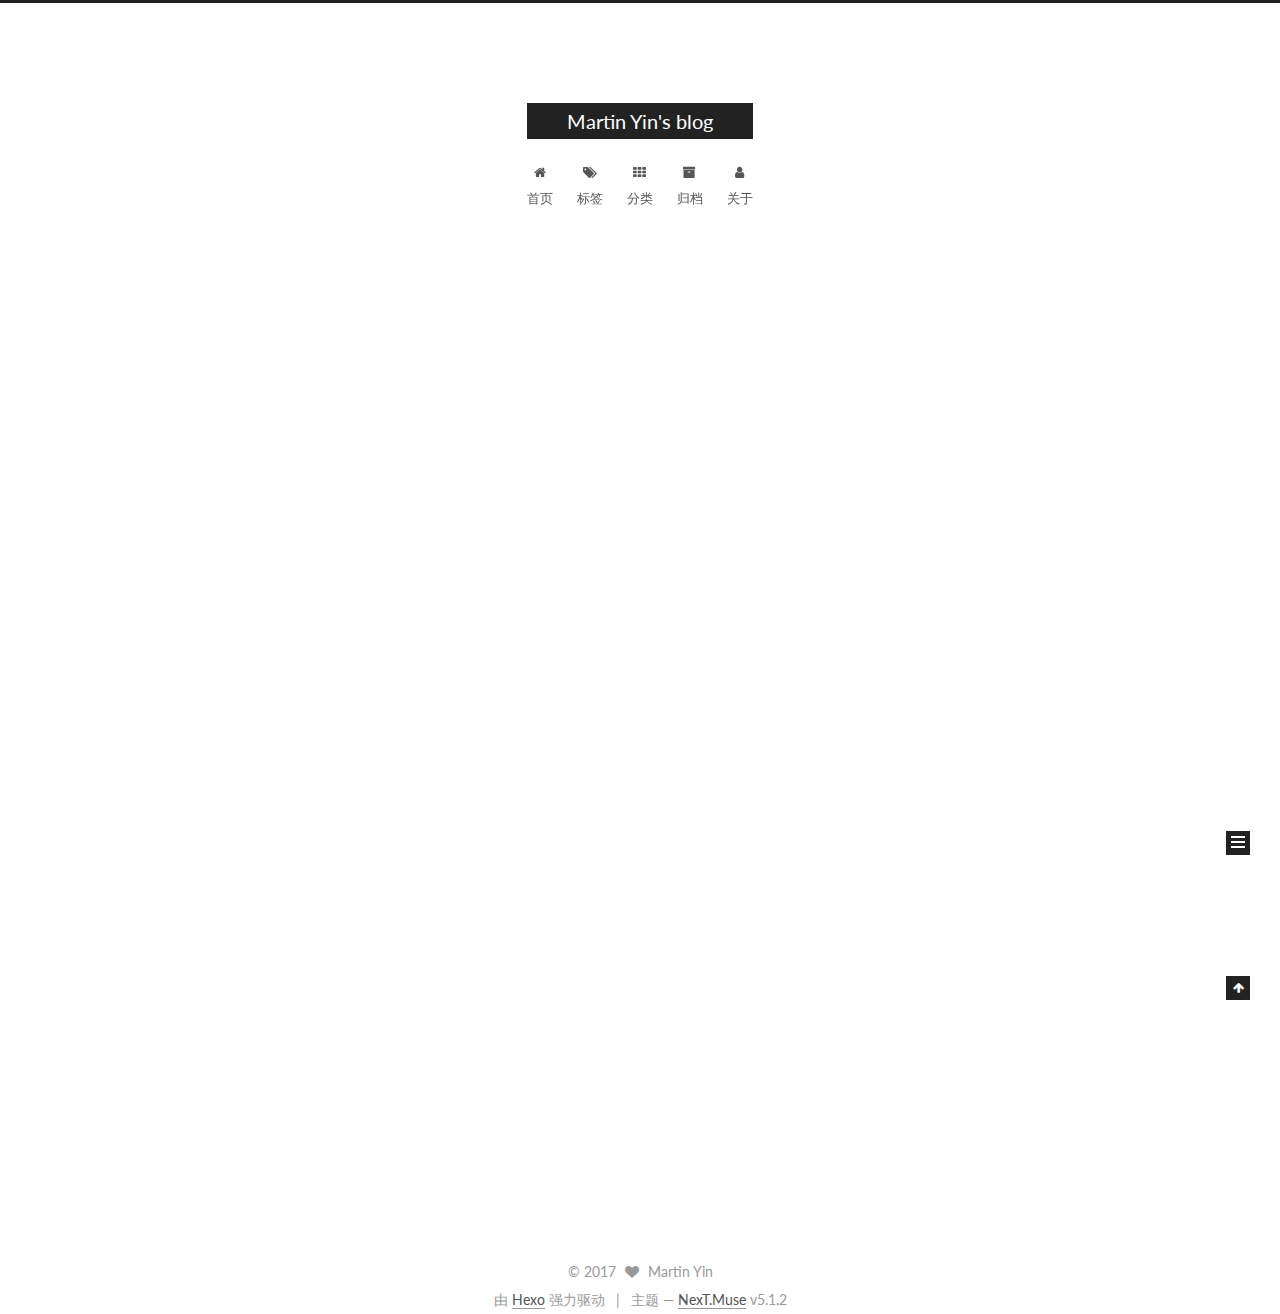
==== index.html @ e04f9482 "Site updated: 2017-09-11 11:03:57" ====
<!DOCTYPE html>



  


<html class="theme-next muse use-motion" lang="zh-Hans">
<head>
  <meta charset="UTF-8"/>
<meta http-equiv="X-UA-Compatible" content="IE=edge" />
<meta name="viewport" content="width=device-width, initial-scale=1, maximum-scale=1"/>
<meta name="theme-color" content="#222">









<meta http-equiv="Cache-Control" content="no-transform" />
<meta http-equiv="Cache-Control" content="no-siteapp" />
















  
  
  <link href="/lib/fancybox/source/jquery.fancybox.css?v=2.1.5" rel="stylesheet" type="text/css" />




  
  
  
  

  
    
    
  

  

  

  

  

  
    
    
    <link href="//fonts.googleapis.com/css?family=Lato:300,300italic,400,400italic,700,700italic&subset=latin,latin-ext" rel="stylesheet" type="text/css">
  






<link href="/lib/font-awesome/css/font-awesome.min.css?v=4.6.2" rel="stylesheet" type="text/css" />

<link href="/css/main.css?v=5.1.2" rel="stylesheet" type="text/css" />


  <meta name="keywords" content="Hexo, NexT" />








  <link rel="shortcut icon" type="image/x-icon" href="/favicon.ico?v=5.1.2" />






<meta name="description" content="好记性不如敲键盘">
<meta property="og:type" content="website">
<meta property="og:title" content="Martin Yin&#39;s blog">
<meta property="og:url" content="http://yoursite.com/index.html">
<meta property="og:site_name" content="Martin Yin&#39;s blog">
<meta property="og:description" content="好记性不如敲键盘">
<meta property="og:locale" content="zh-Hans">
<meta name="twitter:card" content="summary">
<meta name="twitter:title" content="Martin Yin&#39;s blog">
<meta name="twitter:description" content="好记性不如敲键盘">



<script type="text/javascript" id="hexo.configurations">
  var NexT = window.NexT || {};
  var CONFIG = {
    root: '/',
    scheme: 'Muse',
    version: '5.1.2',
    sidebar: {"position":"right","display":"post","offset":12,"offset_float":12,"b2t":false,"scrollpercent":false,"onmobile":false},
    fancybox: true,
    tabs: true,
    motion: {"enable":true,"async":false,"transition":{"post_block":"fadeIn","post_header":"slideDownIn","post_body":"slideDownIn","coll_header":"slideLeftIn"}},
    duoshuo: {
      userId: '0',
      author: '博主'
    },
    algolia: {
      applicationID: '',
      apiKey: '',
      indexName: '',
      hits: {"per_page":10},
      labels: {"input_placeholder":"Search for Posts","hits_empty":"We didn't find any results for the search: ${query}","hits_stats":"${hits} results found in ${time} ms"}
    }
  };
</script>



  <link rel="canonical" href="http://yoursite.com/"/>





  <title>Martin Yin's blog</title>
  








</head>

<body itemscope itemtype="http://schema.org/WebPage" lang="zh-Hans">

  
  
    
  

  <div class="container sidebar-position-right 
  page-home">
    <div class="headband"></div>

    <header id="header" class="header" itemscope itemtype="http://schema.org/WPHeader">
      <div class="header-inner"><div class="site-brand-wrapper">
  <div class="site-meta ">
    

    <div class="custom-logo-site-title">
      <a href="/"  class="brand" rel="start">
        <span class="logo-line-before"><i></i></span>
        <span class="site-title">Martin Yin's blog</span>
        <span class="logo-line-after"><i></i></span>
      </a>
    </div>
      
        <p class="site-subtitle"></p>
      
  </div>

  <div class="site-nav-toggle">
    <button>
      <span class="btn-bar"></span>
      <span class="btn-bar"></span>
      <span class="btn-bar"></span>
    </button>
  </div>
</div>

<nav class="site-nav">
  

  
    <ul id="menu" class="menu">
      
        
        <li class="menu-item menu-item-home">
          <a href="/" rel="section">
            
              <i class="menu-item-icon fa fa-fw fa-home"></i> <br />
            
            首页
          </a>
        </li>
      
        
        <li class="menu-item menu-item-tags">
          <a href="/tags/" rel="section">
            
              <i class="menu-item-icon fa fa-fw fa-tags"></i> <br />
            
            标签
          </a>
        </li>
      
        
        <li class="menu-item menu-item-categories">
          <a href="/categories/" rel="section">
            
              <i class="menu-item-icon fa fa-fw fa-th"></i> <br />
            
            分类
          </a>
        </li>
      
        
        <li class="menu-item menu-item-archives">
          <a href="/archives/" rel="section">
            
              <i class="menu-item-icon fa fa-fw fa-archive"></i> <br />
            
            归档
          </a>
        </li>
      
        
        <li class="menu-item menu-item-about">
          <a href="/about/" rel="section">
            
              <i class="menu-item-icon fa fa-fw fa-user"></i> <br />
            
            关于
          </a>
        </li>
      

      
    </ul>
  

  
</nav>



 </div>
    </header>

    <main id="main" class="main">
      <div class="main-inner">
        <div class="content-wrap">
          <div id="content" class="content">
            
  <section id="posts" class="posts-expand">
    
      

  

  
  
  

  <article class="post post-type-normal" itemscope itemtype="http://schema.org/Article">
  
  
  
  <div class="post-block">
    <link itemprop="mainEntityOfPage" href="http://yoursite.com/2017/09/10/hello-world/">

    <span hidden itemprop="author" itemscope itemtype="http://schema.org/Person">
      <meta itemprop="name" content="Martin Yin">
      <meta itemprop="description" content="">
      <meta itemprop="image" content="/images/avatar.gif">
    </span>

    <span hidden itemprop="publisher" itemscope itemtype="http://schema.org/Organization">
      <meta itemprop="name" content="Martin Yin's blog">
    </span>

    
      <header class="post-header">

        
        
          <h1 class="post-title" itemprop="name headline">
                
                <a class="post-title-link" href="/2017/09/10/hello-world/" itemprop="url">Hello World</a></h1>
        

        <div class="post-meta">
          <span class="post-time">
            
              <span class="post-meta-item-icon">
                <i class="fa fa-calendar-o"></i>
              </span>
              
                <span class="post-meta-item-text">发表于</span>
              
              <time title="创建于" itemprop="dateCreated datePublished" datetime="2017-09-10T21:24:19+08:00">
                2017-09-10
              </time>
            

            

            
          </span>

          

          
            
          

          
          

          

          

          

        </div>
      </header>
    

    
    
    
    <div class="post-body" itemprop="articleBody">

      
      

      
        
          
            <p>Welcome to <a href="https://hexo.io/" target="_blank" rel="external">Hexo</a>! This is your very first post. Check <a href="https://hexo.io/docs/" target="_blank" rel="external">documentation</a> for more info. If you get any problems when using Hexo, you can find the answer in <a href="https://hexo.io/docs/troubleshooting.html" target="_blank" rel="external">troubleshooting</a> or you can ask me on <a href="https://github.com/hexojs/hexo/issues" target="_blank" rel="external">GitHub</a>.</p>
<h2 id="Quick-Start"><a href="#Quick-Start" class="headerlink" title="Quick Start"></a>Quick Start</h2><h3 id="Create-a-new-post"><a href="#Create-a-new-post" class="headerlink" title="Create a new post"></a>Create a new post</h3><figure class="highlight bash"><table><tr><td class="gutter"><pre><div class="line">1</div></pre></td><td class="code"><pre><div class="line">$ hexo new <span class="string">"My New Post"</span></div></pre></td></tr></table></figure>
<p>More info: <a href="https://hexo.io/docs/writing.html" target="_blank" rel="external">Writing</a></p>
<h3 id="Run-server"><a href="#Run-server" class="headerlink" title="Run server"></a>Run server</h3><figure class="highlight bash"><table><tr><td class="gutter"><pre><div class="line">1</div></pre></td><td class="code"><pre><div class="line">$ hexo server</div></pre></td></tr></table></figure>
<p>More info: <a href="https://hexo.io/docs/server.html" target="_blank" rel="external">Server</a></p>
<h3 id="Generate-static-files"><a href="#Generate-static-files" class="headerlink" title="Generate static files"></a>Generate static files</h3><figure class="highlight bash"><table><tr><td class="gutter"><pre><div class="line">1</div></pre></td><td class="code"><pre><div class="line">$ hexo generate</div></pre></td></tr></table></figure>
<p>More info: <a href="https://hexo.io/docs/generating.html" target="_blank" rel="external">Generating</a></p>
<h3 id="Deploy-to-remote-sites"><a href="#Deploy-to-remote-sites" class="headerlink" title="Deploy to remote sites"></a>Deploy to remote sites</h3><figure class="highlight bash"><table><tr><td class="gutter"><pre><div class="line">1</div></pre></td><td class="code"><pre><div class="line">$ hexo deploy</div></pre></td></tr></table></figure>
<p>More info: <a href="https://hexo.io/docs/deployment.html" target="_blank" rel="external">Deployment</a></p>

          
        
      
    </div>
    
    
    

    

    

    

    <footer class="post-footer">
      

      

      

      
      
        <div class="post-eof"></div>
      
    </footer>
  </div>
  
  
  
  </article>


    
  </section>

  


          </div>
          


          

        </div>
        
          
  
  <div class="sidebar-toggle">
    <div class="sidebar-toggle-line-wrap">
      <span class="sidebar-toggle-line sidebar-toggle-line-first"></span>
      <span class="sidebar-toggle-line sidebar-toggle-line-middle"></span>
      <span class="sidebar-toggle-line sidebar-toggle-line-last"></span>
    </div>
  </div>

  <aside id="sidebar" class="sidebar">
    
    <div class="sidebar-inner">

      

      

      <section class="site-overview sidebar-panel sidebar-panel-active">
        <div class="site-author motion-element" itemprop="author" itemscope itemtype="http://schema.org/Person">
          
            <p class="site-author-name" itemprop="name">Martin Yin</p>
            <p class="site-description motion-element" itemprop="description">好记性不如敲键盘</p>
        </div>

        <nav class="site-state motion-element">

          
            <div class="site-state-item site-state-posts">
            
              <a href="/archives/">
            
                <span class="site-state-item-count">1</span>
                <span class="site-state-item-name">日志</span>
              </a>
            </div>
          

          

          

        </nav>

        

        <div class="links-of-author motion-element">
          
        </div>

        
        

        
        

        


      </section>

      

      

    </div>
  </aside>


        
      </div>
    </main>

    <footer id="footer" class="footer">
      <div class="footer-inner">
        <div class="copyright" >
  
  &copy; 
  <span itemprop="copyrightYear">2017</span>
  <span class="with-love">
    <i class="fa fa-heart"></i>
  </span>
  <span class="author" itemprop="copyrightHolder">Martin Yin</span>

  
</div>


  <div class="powered-by">由 <a class="theme-link" href="https://hexo.io">Hexo</a> 强力驱动</div>

  <span class="post-meta-divider">|</span>

  <div class="theme-info">主题 &mdash; <a class="theme-link" href="https://github.com/iissnan/hexo-theme-next">NexT.Muse</a> v5.1.2</div>


        







        
      </div>
    </footer>

    
      <div class="back-to-top">
        <i class="fa fa-arrow-up"></i>
        
      </div>
    

  </div>

  

<script type="text/javascript">
  if (Object.prototype.toString.call(window.Promise) !== '[object Function]') {
    window.Promise = null;
  }
</script>









  












  
  <script type="text/javascript" src="/lib/jquery/index.js?v=2.1.3"></script>

  
  <script type="text/javascript" src="/lib/fastclick/lib/fastclick.min.js?v=1.0.6"></script>

  
  <script type="text/javascript" src="/lib/jquery_lazyload/jquery.lazyload.js?v=1.9.7"></script>

  
  <script type="text/javascript" src="/lib/velocity/velocity.min.js?v=1.2.1"></script>

  
  <script type="text/javascript" src="/lib/velocity/velocity.ui.min.js?v=1.2.1"></script>

  
  <script type="text/javascript" src="/lib/fancybox/source/jquery.fancybox.pack.js?v=2.1.5"></script>


  


  <script type="text/javascript" src="/js/src/utils.js?v=5.1.2"></script>

  <script type="text/javascript" src="/js/src/motion.js?v=5.1.2"></script>



  
  

  <script type="text/javascript" src="/js/src/scrollspy.js?v=5.1.2"></script>
<script type="text/javascript" src="/js/src/post-details.js?v=5.1.2"></script>


  

  


  <script type="text/javascript" src="/js/src/bootstrap.js?v=5.1.2"></script>



  


  




	





  





  








  





  

  

  

  

  

  

</body>
</html>
---- css/main.css ----
/* normalize.css v3.0.2 | MIT License | git.io/normalize */
html {
  font-family: sans-serif; /* 1 */
  -ms-text-size-adjust: 100%; /* 2 */
  -webkit-text-size-adjust: 100%; /* 2 */
}
body {
  margin: 0;
}
article,
aside,
details,
figcaption,
figure,
footer,
header,
hgroup,
main,
menu,
nav,
section,
summary {
  display: block;
}
audio,
canvas,
progress,
video {
  display: inline-block; /* 1 */
  vertical-align: baseline; /* 2 */
}
audio:not([controls]) {
  display: none;
  height: 0;
}
[hidden],
template {
  display: none;
}
a {
  background-color: transparent;
}
a:active,
a:hover {
  outline: 0;
}
abbr[title] {
  border-bottom: 1px dotted;
}
b,
strong {
  font-weight: bold;
}
dfn {
  font-style: italic;
}
h1 {
  font-size: 2em;
  margin: 0.67em 0;
}
mark {
  background: #ff0;
  color: #000;
}
small {
  font-size: 80%;
}
sub,
sup {
  font-size: 75%;
  line-height: 0;
  position: relative;
  vertical-align: baseline;
}
sup {
  top: -0.5em;
}
sub {
  bottom: -0.25em;
}
img {
  border: 0;
}
svg:not(:root) {
  overflow: hidden;
}
figure {
  margin: 1em 40px;
}
hr {
  -moz-box-sizing: content-box;
  box-sizing: content-box;
  height: 0;
}
pre {
  overflow: auto;
}
code,
kbd,
pre,
samp {
  font-family: monospace, monospace;
  font-size: 1em;
}
button,
input,
optgroup,
select,
textarea {
  color: inherit; /* 1 */
  font: inherit; /* 2 */
  margin: 0; /* 3 */
}
button {
  overflow: visible;
}
button,
select {
  text-transform: none;
}
button,
html input[type="button"],
input[type="reset"],
input[type="submit"] {
  -webkit-appearance: button; /* 2 */
  cursor: pointer; /* 3 */
}
button[disabled],
html input[disabled] {
  cursor: default;
}
button::-moz-focus-inner,
input::-moz-focus-inner {
  border: 0;
  padding: 0;
}
input {
  line-height: normal;
}
input[type="checkbox"],
input[type="radio"] {
  box-sizing: border-box; /* 1 */
  padding: 0; /* 2 */
}
input[type="number"]::-webkit-inner-spin-button,
input[type="number"]::-webkit-outer-spin-button {
  height: auto;
}
input[type="search"] {
  -webkit-appearance: textfield; /* 1 */
  -moz-box-sizing: content-box;
  -webkit-box-sizing: content-box; /* 2 */
  box-sizing: content-box;
}
input[type="search"]::-webkit-search-cancel-button,
input[type="search"]::-webkit-search-decoration {
  -webkit-appearance: none;
}
fieldset {
  border: 1px solid #c0c0c0;
  margin: 0 2px;
  padding: 0.35em 0.625em 0.75em;
}
legend {
  border: 0; /* 1 */
  padding: 0; /* 2 */
}
textarea {
  overflow: auto;
}
optgroup {
  font-weight: bold;
}
table {
  border-collapse: collapse;
  border-spacing: 0;
}
td,
th {
  padding: 0;
}
::selection {
  background: #262a30;
  color: #fff;
}
body {
  position: relative;
  font-family: 'Lato', "PingFang SC", "Microsoft YaHei", sans-serif;
  font-size: 14px;
  line-height: 2;
  color: #555;
  background: #fff;
}
@media (max-width: 767px) {
  body {
    padding-right: 0 !important;
  }
}
@media (min-width: 768px) and (max-width: 991px) {
  body {
    padding-right: 0 !important;
  }
}
@media (min-width: 1600px) {
  body {
    font-size: 16px;
  }
}
h1,
h2,
h3,
h4,
h5,
h6 {
  margin: 0;
  padding: 0;
  font-weight: bold;
  line-height: 1.5;
  font-family: 'Lato', "PingFang SC", "Microsoft YaHei", sans-serif;
}
h2,
h3,
h4,
h5,
h6 {
  margin: 20px 0 15px;
}
h1 {
  font-size: 22px;
}
@media (max-width: 767px) {
  h1 {
    font-size: 18px;
  }
}
h2 {
  font-size: 20px;
}
@media (max-width: 767px) {
  h2 {
    font-size: 16px;
  }
}
h3 {
  font-size: 18px;
}
@media (max-width: 767px) {
  h3 {
    font-size: 14px;
  }
}
h4 {
  font-size: 16px;
}
@media (max-width: 767px) {
  h4 {
    font-size: 12px;
  }
}
h5 {
  font-size: 14px;
}
@media (max-width: 767px) {
  h5 {
    font-size: 10px;
  }
}
h6 {
  font-size: 12px;
}
@media (max-width: 767px) {
  h6 {
    font-size: 8px;
  }
}
p {
  margin: 0 0 20px 0;
}
a {
  color: #555;
  text-decoration: none;
  outline: none;
  border-bottom: 1px solid #999;
  word-wrap: break-word;
}
a:hover {
  color: #222;
  border-bottom-color: #222;
}
blockquote {
  margin: 0;
  padding: 0;
}
img {
  display: block;
  margin: auto;
  max-width: 100%;
  height: auto;
}
hr {
  margin: 40px 0;
  height: 3px;
  border: none;
  background-color: #ddd;
  background-image: repeating-linear-gradient(-45deg, #fff, #fff 4px, transparent 4px, transparent 8px);
}
blockquote {
  padding: 0 15px;
  color: #666;
  border-left: 4px solid #ddd;
}
blockquote cite::before {
  content: "-";
  padding: 0 5px;
}
dt {
  font-weight: 700;
}
dd {
  margin: 0;
  padding: 0;
}
kbd {
  border: 1px solid #ccc;
  border-radius: 0.2em;
  box-shadow: 0.1em 0.1em 0.2em rgba(0,0,0,0.1);
  background-color: #f9f9f9;
  font-family: inherit;
  background-image: -webkit-linear-gradient(top, #eee, #fff, #eee);
  padding: 0.1em 0.3em;
  white-space: nowrap;
}
.text-left {
  text-align: left;
}
.text-center {
  text-align: center;
}
.text-right {
  text-align: right;
}
.text-justify {
  text-align: justify;
}
.text-nowrap {
  white-space: nowrap;
}
.text-lowercase {
  text-transform: lowercase;
}
.text-uppercase {
  text-transform: uppercase;
}
.text-capitalize {
  text-transform: capitalize;
}
.center-block {
  display: block;
  margin-left: auto;
  margin-right: auto;
}
.clearfix:before,
.clearfix:after {
  content: " ";
  display: table;
}
.clearfix:after {
  clear: both;
}
.pullquote {
  width: 45%;
}
.pullquote.left {
  float: left;
  margin-left: 5px;
  margin-right: 10px;
}
.pullquote.right {
  float: right;
  margin-left: 10px;
  margin-right: 5px;
}
.affix.affix.affix {
  position: fixed;
}
.translation {
  margin-top: -20px;
  font-size: 14px;
  color: #999;
}
.scrollbar-measure {
  width: 100px;
  height: 100px;
  overflow: scroll;
  position: absolute;
  top: -9999px;
}
.use-motion .motion-element {
  opacity: 0;
}
table {
  margin: 20px 0;
  width: 100%;
  border-collapse: collapse;
  border-spacing: 0;
  border: 1px solid #ddd;
  font-size: 14px;
  table-layout: fixed;
  word-wrap: break-all;
}
table>tbody>tr:nth-of-type(odd) {
  background-color: #f9f9f9;
}
table>tbody>tr:hover {
  background-color: #f5f5f5;
}
caption,
th,
td {
  padding: 8px;
  text-align: left;
  vertical-align: middle;
  font-weight: normal;
}
th,
td {
  border-bottom: 3px solid #ddd;
  border-right: 1px solid #eee;
}
th {
  padding-bottom: 10px;
  font-weight: 700;
}
td {
  border-bottom-width: 1px;
}
html,
body {
  height: 100%;
}
.container {
  position: relative;
  min-height: 100%;
}
.header-inner {
  margin: 0 auto;
  padding: 100px 0 70px;
  width: 700px;
}
@media (min-width: 1600px) {
  .container .header-inner {
    width: 900px;
  }
}
.main-inner {
  margin: 0 auto;
  width: 700px;
}
@media (min-width: 1600px) {
  .container .main-inner {
    width: 900px;
  }
}
.footer {
  width: 100%;
  min-height: 50px;
}
.footer-inner {
  box-sizing: border-box;
  margin: 20px auto;
  width: 700px;
}
@media (min-width: 1600px) {
  .container .footer-inner {
    width: 900px;
  }
}
pre,
.highlight {
  overflow: auto;
  margin: 20px 0;
  padding: 0;
  font-size: 13px;
  color: #4d4d4c;
  background: #f7f7f7;
  line-height: 1.6;
}
pre,
code {
  font-family: consolas, Menlo, "PingFang SC", "Microsoft YaHei", monospace;
}
code {
  padding: 2px 4px;
  word-wrap: break-word;
  color: #555;
  background: #eee;
  border-radius: 3px;
  font-size: 13px;
}
pre code {
  padding: 0;
  color: #4d4d4c;
  background: none;
  text-shadow: none;
}
.highlight {
  border-radius: 1px;
}
.highlight pre {
  border: none;
  margin: 0;
  padding: 10px 0;
}
.highlight table {
  margin: 0;
  width: auto;
  border: none;
}
.highlight td {
  border: none;
  padding: 0;
}
.highlight figcaption {
  font-size: 1em;
  color: #4d4d4c;
  line-height: 1em;
  margin-bottom: 1em;
}
.highlight figcaption:before,
.highlight figcaption:after {
  content: " ";
  display: table;
}
.highlight figcaption:after {
  clear: both;
}
.highlight figcaption a {
  float: right;
  color: #4d4d4c;
}
.highlight figcaption a:hover {
  border-bottom-color: #4d4d4c;
}
.highlight .gutter pre {
  padding-left: 10px;
  padding-right: 10px;
  color: #869194;
  text-align: right;
  background-color: #eff2f3;
}
.highlight .code pre {
  width: 100%;
  padding-left: 10px;
  padding-right: 10px;
  background-color: #f7f7f7;
}
.highlight .line {
  height: 20px;
}
.gutter {
  -webkit-user-select: none;
  -moz-user-select: none;
  -ms-user-select: none;
  user-select: none;
}
.gist table {
  width: auto;
}
.gist table td {
  border: none;
}
pre .deletion {
  background: #fdd;
}
pre .addition {
  background: #dfd;
}
pre .meta {
  color: #8959a8;
}
pre .comment {
  color: #8e908c;
}
pre .variable,
pre .attribute,
pre .tag,
pre .regexp,
pre .ruby .constant,
pre .xml .tag .title,
pre .xml .pi,
pre .xml .doctype,
pre .html .doctype,
pre .css .id,
pre .css .class,
pre .css .pseudo {
  color: #c82829;
}
pre .number,
pre .preprocessor,
pre .built_in,
pre .literal,
pre .params,
pre .constant,
pre .command {
  color: #f5871f;
}
pre .ruby .class .title,
pre .css .rules .attribute,
pre .string,
pre .value,
pre .inheritance,
pre .header,
pre .ruby .symbol,
pre .xml .cdata,
pre .special,
pre .number,
pre .formula {
  color: #718c00;
}
pre .title,
pre .css .hexcolor {
  color: #3e999f;
}
pre .function,
pre .python .decorator,
pre .python .title,
pre .ruby .function .title,
pre .ruby .title .keyword,
pre .perl .sub,
pre .javascript .title,
pre .coffeescript .title {
  color: #4271ae;
}
pre .keyword,
pre .javascript .function {
  color: #8959a8;
}
.full-image.full-image.full-image {
  border: none;
  max-width: 100%;
  width: auto;
  margin: 20px auto;
}
@media (min-width: 992px) {
  .full-image.full-image.full-image {
    max-width: none;
    width: 110%;
    margin: 25px -5%;
  }
}
.blockquote-center,
.page-home .post-type-quote blockquote,
.page-post-detail .post-type-quote blockquote {
  position: relative;
  margin: 40px 0;
  padding: 0;
  border-left: none;
  text-align: center;
}
.blockquote-center::before,
.page-home .post-type-quote blockquote::before,
.page-post-detail .post-type-quote blockquote::before,
.blockquote-center::after,
.page-home .post-type-quote blockquote::after,
.page-post-detail .post-type-quote blockquote::after {
  position: absolute;
  content: ' ';
  display: block;
  width: 100%;
  height: 24px;
  opacity: 0.2;
  background-repeat: no-repeat;
  background-position: 0 -6px;
  background-size: 22px 22px;
}
.blockquote-center::before,
.page-home .post-type-quote blockquote::before,
.page-post-detail .post-type-quote blockquote::before {
  top: -20px;
  background-image: url("../images/quote-l.svg");
  border-top: 1px solid #ccc;
}
.blockquote-center::after,
.page-home .post-type-quote blockquote::after,
.page-post-detail .post-type-quote blockquote::after {
  bottom: -20px;
  background-image: url("../images/quote-r.svg");
  border-bottom: 1px solid #ccc;
  background-position: 100% 8px;
}
.blockquote-center p,
.page-home .post-type-quote blockquote p,
.page-post-detail .post-type-quote blockquote p,
.blockquote-center div,
.page-home .post-type-quote blockquote div,
.page-post-detail .post-type-quote blockquote div {
  text-align: center;
}
.post .post-body .group-picture img {
  box-sizing: border-box;
  padding: 0 3px;
  border: none;
}
.post .group-picture-row {
  overflow: hidden;
  margin-top: 6px;
}
.post .group-picture-row:first-child {
  margin-top: 0;
}
.post .group-picture-column {
  float: left;
}
.page-post-detail .post-body .group-picture-column {
  float: none;
  margin-top: 10px;
  width: auto !important;
}
.page-post-detail .post-body .group-picture-column img {
  margin: 0 auto;
}
.page-archive .group-picture-container {
  overflow: hidden;
}
.page-archive .group-picture-row {
  float: left;
}
.page-archive .group-picture-row:first-child {
  margin-top: 6px;
}
.page-archive .group-picture-column {
  max-width: 150px;
  max-height: 150px;
}
.post-body .note {
  position: relative;
  padding: 15px;
  margin-bottom: 20px;
  border: 1px solid #eee;
  border-left-width: 5px;
  border-radius: 3px;
}
.post-body .note h2,
.post-body .note h3,
.post-body .note h4,
.post-body .note h5,
.post-body .note h6 {
  margin-top: 0;
  margin-bottom: 0;
  border-bottom: initial;
  padding-top: 0 !important;
}
.post-body .note p:first-child,
.post-body .note ul:first-child,
.post-body .note ol:first-child,
.post-body .note table:first-child,
.post-body .note pre:first-child,
.post-body .note blockquote:first-child {
  margin-top: 0;
}
.post-body .note p:last-child,
.post-body .note ul:last-child,
.post-body .note ol:last-child,
.post-body .note table:last-child,
.post-body .note pre:last-child,
.post-body .note blockquote:last-child {
  margin-bottom: 0;
}
.post-body .note.default {
  border-left-color: #777;
}
.post-body .note.default h2,
.post-body .note.default h3,
.post-body .note.default h4,
.post-body .note.default h5,
.post-body .note.default h6 {
  color: #777;
}
.post-body .note.primary {
  border-left-color: #6f42c1;
}
.post-body .note.primary h2,
.post-body .note.primary h3,
.post-body .note.primary h4,
.post-body .note.primary h5,
.post-body .note.primary h6 {
  color: #6f42c1;
}
.post-body .note.info {
  border-left-color: #428bca;
}
.post-body .note.info h2,
.post-body .note.info h3,
.post-body .note.info h4,
.post-body .note.info h5,
.post-body .note.info h6 {
  color: #428bca;
}
.post-body .note.success {
  border-left-color: #5cb85c;
}
.post-body .note.success h2,
.post-body .note.success h3,
.post-body .note.success h4,
.post-body .note.success h5,
.post-body .note.success h6 {
  color: #5cb85c;
}
.post-body .note.warning {
  border-left-color: #f0ad4e;
}
.post-body .note.warning h2,
.post-body .note.warning h3,
.post-body .note.warning h4,
.post-body .note.warning h5,
.post-body .note.warning h6 {
  color: #f0ad4e;
}
.post-body .note.danger {
  border-left-color: #d9534f;
}
.post-body .note.danger h2,
.post-body .note.danger h3,
.post-body .note.danger h4,
.post-body .note.danger h5,
.post-body .note.danger h6 {
  color: #d9534f;
}
.post-body .label {
  display: inline;
  padding: 0 2px;
  white-space: nowrap;
}
.post-body .label.default {
  background-color: #f0f0f0;
}
.post-body .label.primary {
  background-color: #efe6f7;
}
.post-body .label.info {
  background-color: #e5f2f8;
}
.post-body .label.success {
  background-color: #e7f4e9;
}
.post-body .label.warning {
  background-color: #fcf6e1;
}
.post-body .label.danger {
  background-color: #fae8eb;
}
.post-body .tabs {
  position: relative;
  display: block;
  margin-bottom: 20px;
  padding-top: 10px;
}
.post-body .tabs ul.nav-tabs {
  margin: 0;
  padding: 0;
  display: flex;
  margin-bottom: -1px;
}
@media (max-width: 413px) {
  .post-body .tabs ul.nav-tabs {
    display: block;
    margin-bottom: 5px;
  }
}
.post-body .tabs ul.nav-tabs li.tab {
  list-style-type: none !important;
  margin: 0 0.25em 0 0;
  border-top: 3px solid transparent;
  border-left: 1px solid transparent;
  border-right: 1px solid transparent;
}
@media (max-width: 413px) {
  .post-body .tabs ul.nav-tabs li.tab {
    margin: initial;
    border-top: 1px solid transparent;
    border-left: 3px solid transparent;
    border-right: 1px solid transparent;
    border-bottom: 1px solid transparent;
  }
}
.post-body .tabs ul.nav-tabs li.tab a {
  outline: 0;
  border-bottom: initial;
  display: block;
  line-height: 1.8em;
  padding: 0.25em 0.75em;
  transition-duration: 0.2s;
  transition-timing-function: ease-out;
  transition-delay: 0s;
}
.post-body .tabs ul.nav-tabs li.tab a i {
  width: 1.285714285714286em;
}
.post-body .tabs ul.nav-tabs li.tab.active {
  border-top: 3px solid #fc6423;
  border-left: 1px solid #ddd;
  border-right: 1px solid #ddd;
  background-color: #fff;
}
@media (max-width: 413px) {
  .post-body .tabs ul.nav-tabs li.tab.active {
    border-top: 1px solid #ddd;
    border-left: 3px solid #fc6423;
    border-right: 1px solid #ddd;
    border-bottom: 1px solid #ddd;
  }
}
.post-body .tabs ul.nav-tabs li.tab.active a {
  cursor: default;
  color: #555;
}
.post-body .tabs .tab-content {
  background-color: #fff;
}
.post-body .tabs .tab-content .tab-pane {
  border: 1px solid #ddd;
  padding: 20px 20px 0 20px;
}
.post-body .tabs .tab-content .tab-pane:not(.active) {
  display: none !important;
}
.post-body .tabs .tab-content .tab-pane.active {
  display: block !important;
}
.btn {
  display: inline-block;
  padding: 0 20px;
  font-size: 14px;
  color: #fff;
  background: #222;
  border: 2px solid #222;
  text-decoration: none;
  border-radius: 0;
  transition-property: background-color;
  transition-duration: 0.2s;
  transition-timing-function: ease-in-out;
  transition-delay: 0s;
}
.btn:hover,
.post-button .btn:hover {
  border-color: #222;
  color: #222;
  background: #fff;
}
.btn-bar {
  display: block;
  width: 22px;
  height: 2px;
  background: #555;
  border-radius: 1px;
}
.btn-bar+.btn-bar {
  margin-top: 4px;
}
.pagination {
  margin: 120px 0 40px;
  text-align: center;
  border-top: 1px solid #eee;
}
.page-number-basic,
.pagination .prev,
.pagination .next,
.pagination .page-number,
.pagination .space {
  display: inline-block;
  position: relative;
  top: -1px;
  margin: 0 10px;
  padding: 0 10px;
  line-height: 30px;
}
@media (max-width: 767px) {
  .page-number-basic,
  .pagination .prev,
  .pagination .next,
  .pagination .page-number,
  .pagination .space {
    margin: 0 5px;
  }
}
.pagination .prev,
.pagination .next,
.pagination .page-number {
  border-bottom: 0;
  border-top: 1px solid #eee;
  transition-property: border-color;
  transition-duration: 0.2s;
  transition-timing-function: ease-in-out;
  transition-delay: 0s;
}
.pagination .prev:hover,
.pagination .next:hover,
.pagination .page-number:hover {
  border-top-color: #222;
}
.pagination .space {
  padding: 0;
  margin: 0;
}
.pagination .prev {
  margin-left: 0;
}
.pagination .next {
  margin-right: 0;
}
.pagination .page-number.current {
  color: #fff;
  background: #ccc;
  border-top-color: #ccc;
}
@media (max-width: 767px) {
  .pagination {
    border-top: none;
  }
  .pagination .prev,
  .pagination .next,
  .pagination .page-number {
    margin-bottom: 10px;
    border-top: 0;
    border-bottom: 1px solid #eee;
  }
  .pagination .prev:hover,
  .pagination .next:hover,
  .pagination .page-number:hover {
    border-bottom-color: #222;
  }
}
.comments {
  margin: 60px 20px 0;
}
.tag-cloud {
  text-align: center;
}
.tag-cloud a {
  display: inline-block;
  margin: 10px;
}
.back-to-top {
  box-sizing: border-box;
  position: fixed;
  bottom: -100px;
  right: 30px;
  z-index: 1050;
  padding: 0 6px;
  width: 24px;
  background: #222;
  font-size: 12px;
  opacity: 1;
  color: #fff;
  cursor: pointer;
  text-align: center;
  -webkit-transform: translateZ(0);
  transition-property: bottom;
  transition-duration: 0.2s;
  transition-timing-function: ease-in-out;
  transition-delay: 0s;
}
@media (min-width: 768px) and (max-width: 991px) {
  .back-to-top {
    display: none !important;
  }
}
@media (max-width: 767px) {
  .back-to-top {
    display: none !important;
  }
}
.back-to-top.back-to-top-on {
  bottom: 19px;
}
.header {
  background: transparent;
}
.header-inner {
  position: relative;
}
.headband {
  height: 3px;
  background: #222;
}
.site-meta {
  margin: 0;
  text-align: center;
}
@media (max-width: 767px) {
  .site-meta {
    text-align: center;
  }
}
.brand {
  position: relative;
  display: inline-block;
  padding: 0 40px;
  color: #fff;
  background: #222;
  border-bottom: none;
}
.brand:hover {
  color: #fff;
}
.logo {
  display: inline-block;
  margin-right: 5px;
  line-height: 36px;
  vertical-align: top;
}
.site-title {
  display: inline-block;
  vertical-align: top;
  line-height: 36px;
  font-size: 20px;
  font-weight: normal;
  font-family: 'Lato', "PingFang SC", "Microsoft YaHei", sans-serif;
}
.site-subtitle {
  margin-top: 10px;
  font-size: 13px;
  color: #999;
}
.use-motion .brand {
  opacity: 0;
}
.use-motion .logo,
.use-motion .site-title,
.use-motion .site-subtitle {
  opacity: 0;
  position: relative;
  top: -10px;
}
.site-nav-toggle {
  display: none;
  position: absolute;
  top: 10px;
  left: 10px;
}
@media (max-width: 767px) {
  .site-nav-toggle {
    display: block;
  }
}
.site-nav-toggle button {
  margin-top: 2px;
  padding: 9px 10px;
  background: transparent;
  border: none;
}
@media (max-width: 767px) {
  .site-nav {
    display: none;
    margin: 0 -10px;
    padding: 0 10px;
    clear: both;
    border-top: 1px solid #ddd;
  }
}
@media (min-width: 768px) and (max-width: 991px) {
  .site-nav {
    display: block !important;
  }
}
@media (min-width: 992px) {
  .site-nav {
    display: block !important;
  }
}
.menu {
  margin-top: 20px;
  padding-left: 0;
  text-align: center;
}
.menu .menu-item {
  display: inline-block;
  margin: 0 10px;
  list-style: none;
}
@media screen and (max-width: 767px) {
  .menu .menu-item {
    margin-top: 10px;
  }
}
.menu .menu-item a {
  display: block;
  font-size: 13px;
  line-height: inherit;
  border-bottom: 1px solid transparent;
  transition-property: border-color;
  transition-duration: 0.2s;
  transition-timing-function: ease-in-out;
  transition-delay: 0s;
}
.menu .menu-item a:hover {
  border-bottom-color: #222;
}
.menu .menu-item .fa {
  margin-right: 5px;
}
.use-motion .menu-item {
  opacity: 0;
}
.post-body {
  font-family: 'Lato', "PingFang SC", "Microsoft YaHei", sans-serif;
}
@media (max-width: 767px) {
  .post-body {
    word-break: break-word;
  }
}
.post-body .fancybox img {
  display: block !important;
  margin: 0 auto;
  cursor: pointer;
  cursor: zoom-in;
  cursor: -webkit-zoom-in;
}
.post-body .image-caption,
.post-body .figure .caption {
  margin: 10px auto 15px;
  text-align: center;
  font-size: 14px;
  color: #999;
  font-weight: bold;
  line-height: 1;
}
.post-sticky-flag {
  display: inline-block;
  font-size: 16px;
  -ms-transform: rotate(30deg);
  -webkit-transform: rotate(30deg);
  -moz-transform: rotate(30deg);
  -ms-transform: rotate(30deg);
  -o-transform: rotate(30deg);
  transform: rotate(30deg);
}
.use-motion .post-block {
  opacity: 0;
}
.use-motion .post-header {
  opacity: 0;
}
.use-motion .post-body {
  opacity: 0;
}
.use-motion .collection-title {
  opacity: 0;
}
.posts-expand {
  padding-top: 40px;
}
@media (max-width: 767px) {
  .posts-expand {
    margin: 0 20px;
  }
  .post-body pre {
    padding: 10px;
  }
  .post-body pre .gutter pre {
    padding-right: 10px;
  }
  .post-body .highlight {
    margin-left: 0px;
    margin-right: 0px;
    padding: 0;
  }
  .post-body .highlight .gutter pre {
    padding-right: 10px;
  }
}
@media (min-width: 992px) {
  .posts-expand .post-body {
    text-align: justify;
  }
}
.posts-expand .post-body h2,
.posts-expand .post-body h3,
.posts-expand .post-body h4,
.posts-expand .post-body h5,
.posts-expand .post-body h6 {
  padding-top: 10px;
}
.posts-expand .post-body h2 .header-anchor,
.posts-expand .post-body h3 .header-anchor,
.posts-expand .post-body h4 .header-anchor,
.posts-expand .post-body h5 .header-anchor,
.posts-expand .post-body h6 .header-anchor {
  float: right;
  margin-left: 10px;
  color: #ccc;
  border-bottom-style: none;
  visibility: hidden;
}
.posts-expand .post-body h2 .header-anchor:hover,
.posts-expand .post-body h3 .header-anchor:hover,
.posts-expand .post-body h4 .header-anchor:hover,
.posts-expand .post-body h5 .header-anchor:hover,
.posts-expand .post-body h6 .header-anchor:hover {
  color: inherit;
}
.posts-expand .post-body h2:hover .header-anchor,
.posts-expand .post-body h3:hover .header-anchor,
.posts-expand .post-body h4:hover .header-anchor,
.posts-expand .post-body h5:hover .header-anchor,
.posts-expand .post-body h6:hover .header-anchor {
  visibility: visible;
}
.posts-expand .post-body ul li {
  list-style: circle;
}
.posts-expand .post-body img {
  box-sizing: border-box;
  margin: auto;
  padding: 3px;
  border: 1px solid #ddd;
}
.posts-expand .fancybox img {
  margin: 0 auto;
}
@media (max-width: 767px) {
  .posts-collapse {
    margin: 0 20px;
  }
  .posts-collapse .post-title,
  .posts-collapse .post-meta {
    display: block;
    width: auto;
    text-align: left;
  }
}
.posts-collapse {
  position: relative;
  z-index: 1010;
  margin-left: 55px;
}
.posts-collapse::after {
  content: " ";
  position: absolute;
  top: 20px;
  left: 0;
  margin-left: -2px;
  width: 4px;
  height: 100%;
  background: #f5f5f5;
  z-index: -1;
}
@media (max-width: 767px) {
  .posts-collapse {
    margin: 0 20px;
  }
}
.posts-collapse .collection-title {
  position: relative;
  margin: 60px 0;
}
.posts-collapse .collection-title h1,
.posts-collapse .collection-title h2 {
  margin-left: 20px;
}
.posts-collapse .collection-title small {
  color: #bbb;
  margin-left: 5px;
}
.posts-collapse .collection-title::before {
  content: " ";
  position: absolute;
  left: 0;
  top: 50%;
  margin-left: -4px;
  margin-top: -4px;
  width: 8px;
  height: 8px;
  background: #bbb;
  border-radius: 50%;
}
.posts-collapse .post {
  margin: 30px 0;
}
.posts-collapse .post-header {
  position: relative;
  transition-duration: 0.2s;
  transition-timing-function: ease-in-out;
  transition-delay: 0s;
  transition-property: border;
  border-bottom: 1px dashed #ccc;
}
.posts-collapse .post-header::before {
  content: " ";
  position: absolute;
  left: 0;
  top: 12px;
  width: 6px;
  height: 6px;
  margin-left: -4px;
  background: #bbb;
  border-radius: 50%;
  border: 1px solid #fff;
  transition-duration: 0.2s;
  transition-timing-function: ease-in-out;
  transition-delay: 0s;
  transition-property: background;
}
.posts-collapse .post-header:hover {
  border-bottom-color: #666;
}
.posts-collapse .post-header:hover::before {
  background: #222;
}
.posts-collapse .post-meta {
  position: absolute;
  font-size: 12px;
  left: 20px;
  top: 5px;
}
.posts-collapse .post-comments-count {
  display: none;
}
.posts-collapse .post-title {
  margin-left: 60px;
  font-size: 16px;
  font-weight: normal;
  line-height: inherit;
}
.posts-collapse .post-title::after {
  margin-left: 3px;
  opacity: 0.6;
}
.posts-collapse .post-title a {
  color: #666;
  border-bottom: none;
}
.page-home .post-type-quote .post-header,
.page-post-detail .post-type-quote .post-header,
.page-home .post-type-quote .post-tags,
.page-post-detail .post-type-quote .post-tags {
  display: none;
}
.posts-expand .post-title {
  font-size: 26px;
  text-align: center;
  word-break: break-word;
  font-weight: 400;
}
@media (max-width: 767px) {
  .posts-expand .post-title {
    font-size: 22px;
  }
}
.posts-expand .post-title-link {
  display: inline-block;
  position: relative;
  color: #555;
  border-bottom: none;
  line-height: 1.2;
  vertical-align: top;
}
.posts-expand .post-title-link::before {
  content: "";
  position: absolute;
  width: 100%;
  height: 2px;
  bottom: 0;
  left: 0;
  background-color: #000;
  visibility: hidden;
  -webkit-transform: scaleX(0);
  -moz-transform: scaleX(0);
  -ms-transform: scaleX(0);
  -o-transform: scaleX(0);
  transform: scaleX(0);
  transition-duration: 0.2s;
  transition-timing-function: ease-in-out;
  transition-delay: 0s;
}
.posts-expand .post-title-link:hover::before {
  visibility: visible;
  -webkit-transform: scaleX(1);
  -moz-transform: scaleX(1);
  -ms-transform: scaleX(1);
  -o-transform: scaleX(1);
  transform: scaleX(1);
}
.posts-expand .post-title-link .fa {
  font-size: 16px;
}
.posts-expand .post-meta {
  margin: 3px 0 60px 0;
  color: #999;
  font-family: 'Lato', "PingFang SC", "Microsoft YaHei", sans-serif;
  font-size: 12px;
  text-align: center;
}
.posts-expand .post-meta .post-category-list {
  display: inline-block;
  margin: 0;
  padding: 3px;
}
.posts-expand .post-meta .post-category-list-link {
  color: #999;
}
.posts-expand .post-meta .post-description {
  font-size: 14px;
  margin-top: 2px;
}
.post-meta-divider {
  margin: 0 0.5em;
}
.post-meta-item-icon {
  margin-right: 3px;
}
@media (min-width: 768px) and (max-width: 991px) {
  .post-meta-item-icon {
    display: inline-block;
  }
}
@media (max-width: 767px) {
  .post-meta-item-icon {
    display: inline-block;
  }
}
@media (min-width: 768px) and (max-width: 991px) {
  .post-meta-item-text {
    display: none;
  }
}
@media (max-width: 767px) {
  .post-meta-item-text {
    display: none;
  }
}
@media (max-width: 767px) {
  .posts-expand .post-comments-count {
    display: none;
  }
}
.post-button {
  margin-top: 50px;
}
.post-button .btn {
  color: #fff;
  font-size: 14px;
  background: #222;
  border-radius: 0;
  line-height: 2;
  margin: 0 4px 8px 4px;
}
.post-button .fa-fw {
  width: 1.285714285714286em;
  text-align: left;
}
.posts-expand .post-tags {
  margin-top: 40px;
  text-align: center;
}
.posts-expand .post-tags a {
  display: inline-block;
  margin-right: 10px;
  font-size: 13px;
}
.post-nav {
  display: table;
  margin-top: 15px;
  width: 100%;
  border-top: 1px solid #eee;
}
.post-nav-divider {
  display: table-cell;
  width: 10%;
}
.post-nav-item {
  display: table-cell;
  padding: 10px 0 0 0;
  width: 45%;
  vertical-align: top;
}
.post-nav-item a {
  position: relative;
  display: block;
  line-height: 25px;
  font-size: 14px;
  color: #555;
  border-bottom: none;
}
.post-nav-item a:hover {
  color: #222;
  border-bottom: none;
}
.post-nav-item a:active {
  top: 2px;
}
.post-nav-item .fa {
  position: absolute;
  top: 8px;
  left: 0;
  font-size: 12px;
}
.post-nav-next a {
  padding-left: 15px;
}
.post-nav-prev {
  text-align: right;
}
.post-nav-prev a {
  padding-right: 15px;
}
.post-nav-prev .fa {
  right: 0;
  left: auto;
}
.posts-expand .post-eof {
  display: block;
  margin: 80px auto 60px;
  width: 8%;
  height: 1px;
  background: #ccc;
  text-align: center;
}
.post:last-child .post-eof.post-eof.post-eof {
  display: none;
}
.post-gallery {
  display: table;
  table-layout: fixed;
  width: 100%;
  border-collapse: separate;
}
.post-gallery-row {
  display: table-row;
}
.post-gallery .post-gallery-img {
  display: table-cell;
  text-align: center;
  vertical-align: middle;
  border: none;
}
.post-gallery .post-gallery-img img {
  max-width: 100%;
  max-height: 100%;
  border: none;
}
.fancybox-close,
.fancybox-close:hover {
  border: none;
}
.rtl.post-body p,
.rtl.post-body a,
.rtl.post-body h1,
.rtl.post-body h2,
.rtl.post-body h3,
.rtl.post-body h4,
.rtl.post-body h5,
.rtl.post-body h6,
.rtl.post-body li,
.rtl.post-body ul,
.rtl.post-body ol {
  direction: rtl;
  font-family: UKIJ Ekran;
}
.rtl.post-title {
  font-family: UKIJ Ekran;
}
.sidebar {
  position: fixed;
  right: 0;
  top: 0;
  bottom: 0;
  width: 0;
  z-index: 1040;
  box-shadow: inset 0 2px 6px #000;
  background: #222;
  -webkit-transform: translateZ(0);
}
.sidebar a {
  color: #999;
  border-bottom-color: #555;
}
.sidebar a:hover {
  color: #eee;
}
@media (min-width: 768px) and (max-width: 991px) {
  .sidebar {
    display: none !important;
  }
}
@media (max-width: 767px) {
  .sidebar {
    display: none !important;
  }
}
.sidebar-inner {
  position: relative;
  padding: 20px 10px;
  color: #999;
  text-align: center;
}
.sidebar-toggle {
  position: fixed;
  right: 30px;
  bottom: 45px;
  width: 14px;
  height: 14px;
  padding: 5px;
  background: #222;
  line-height: 0;
  z-index: 1050;
  cursor: pointer;
  -webkit-transform: translateZ(0);
}
@media (min-width: 768px) and (max-width: 991px) {
  .sidebar-toggle {
    display: none !important;
  }
}
@media (max-width: 767px) {
  .sidebar-toggle {
    display: none !important;
  }
}
.sidebar-toggle-line {
  position: relative;
  display: inline-block;
  vertical-align: top;
  height: 2px;
  width: 100%;
  background: #fff;
  margin-top: 3px;
}
.sidebar-toggle-line:first-child {
  margin-top: 0;
}
.site-author-image {
  display: block;
  margin: 0 auto;
  padding: 2px;
  max-width: 96px;
  height: auto;
  border: 2px solid #333;
}
.site-author-name {
  margin: 5px 0 0;
  text-align: center;
  color: #f5f5f5;
  font-weight: normal;
}
.site-description {
  margin-top: 5px;
  text-align: center;
  font-size: 14px;
  color: #999;
}
.site-state {
  overflow: hidden;
  line-height: 1.4;
  white-space: nowrap;
  text-align: center;
}
.site-state-item {
  display: inline-block;
  padding: 0 15px;
  border-left: 1px solid #333;
}
.site-state-item:first-child {
  border-left: none;
}
.site-state-item a {
  border-bottom: none;
}
.site-state-item-count {
  display: block;
  text-align: center;
  color: inherit;
  font-weight: 600;
  font-size: 18px;
}
.site-state-item-name {
  font-size: 13px;
  color: inherit;
}
.feed-link {
  margin-top: 20px;
}
.feed-link a {
  display: inline-block;
  padding: 0 15px;
  color: #fc6423;
  border: 1px solid #fc6423;
  border-radius: 4px;
}
.feed-link a i {
  color: #fc6423;
  font-size: 14px;
}
.feed-link a:hover {
  color: #fff;
  background: #fc6423;
}
.feed-link a:hover i {
  color: #fff;
}
.links-of-author {
  margin-top: 20px;
}
.links-of-author a {
  display: inline-block;
  vertical-align: middle;
  margin-right: 10px;
  margin-bottom: 10px;
  border-bottom-color: #555;
  font-size: 13px;
}
.links-of-author a:before {
  display: inline-block;
  vertical-align: middle;
  margin-right: 3px;
  content: " ";
  width: 4px;
  height: 4px;
  border-radius: 50%;
  background: #7a7d01;
}
.links-of-blogroll {
  font-size: 13px;
}
.links-of-blogroll-title {
  margin-top: 20px;
  font-size: 14px;
  font-weight: 600;
}
.links-of-blogroll-list {
  margin: 0;
  padding: 0;
  list-style: none;
}
.links-of-blogroll-item {
  padding: 2px 10px;
}
.links-of-blogroll-item a {
  max-width: 280px;
  box-sizing: border-box;
  display: inline-block;
  overflow: hidden;
  white-space: nowrap;
  text-overflow: ellipsis;
}
.sidebar-nav {
  margin: 0 0 20px;
  padding-left: 0;
}
.sidebar-nav li {
  display: inline-block;
  cursor: pointer;
  border-bottom: 1px solid transparent;
  font-size: 14px;
  color: #555;
}
.sidebar-nav li:hover {
  color: #f5f5f5;
}
.page-post-detail .sidebar-nav-toc {
  padding: 0 5px;
}
.page-post-detail .sidebar-nav-overview {
  margin-left: 10px;
}
.sidebar-nav .sidebar-nav-active {
  color: #87daff;
  border-bottom-color: #87daff;
}
.sidebar-nav .sidebar-nav-active:hover {
  color: #87daff;
}
.sidebar-panel {
  display: none;
}
.sidebar-panel-active {
  display: block;
}
.post-toc-empty {
  font-size: 14px;
  color: #666;
}
.post-toc-wrap {
  overflow: hidden;
}
.post-toc {
  overflow: auto;
}
.post-toc ol {
  margin: 0;
  padding: 0 2px 5px 10px;
  text-align: left;
  list-style: none;
  font-size: 14px;
}
.post-toc ol > ol {
  padding-left: 0;
}
.post-toc ol a {
  transition-duration: 0.2s;
  transition-timing-function: ease-in-out;
  transition-delay: 0s;
  transition-property: all;
  color: #999;
  border-bottom-color: #555;
}
.post-toc ol a:hover {
  color: #ccc;
  border-bottom-color: #ccc;
}
.post-toc .nav-item {
  overflow: hidden;
  text-overflow: ellipsis;
  white-space: nowrap;
  line-height: 1.8;
}
.post-toc .nav .nav-child {
  display: none;
}
.post-toc .nav .active > .nav-child {
  display: block;
}
.post-toc .nav .active-current > .nav-child {
  display: block;
}
.post-toc .nav .active-current > .nav-child > .nav-item {
  display: block;
}
.post-toc .nav .active > a {
  color: #87daff;
  border-bottom-color: #87daff;
}
.post-toc .nav .active-current > a {
  color: #87daff;
}
.post-toc .nav .active-current > a:hover {
  color: #87daff;
}
.footer {
  font-size: 14px;
  color: #999;
}
.footer img {
  border: none;
}
.footer-inner {
  text-align: center;
}
.with-love {
  display: inline-block;
  margin: 0 5px;
}
.powered-by,
.theme-info {
  display: inline-block;
}
.cc-license {
  margin-top: 10px;
  text-align: center;
}
.cc-license .cc-opacity {
  opacity: 0.7;
  border-bottom: none;
}
.cc-license .cc-opacity:hover {
  opacity: 0.9;
}
.cc-license img {
  display: inline-block;
}
.theme-next #ds-thread #ds-reset {
  color: #555;
}
.theme-next #ds-thread #ds-reset .ds-replybox {
  margin-bottom: 30px;
}
.theme-next #ds-thread #ds-reset .ds-replybox .ds-avatar,
.theme-next #ds-reset .ds-avatar img {
  box-shadow: none;
}
.theme-next #ds-thread #ds-reset .ds-textarea-wrapper {
  border-color: #c7d4e1;
  background: none;
  border-top-right-radius: 3px;
  border-top-left-radius: 3px;
}
.theme-next #ds-thread #ds-reset .ds-textarea-wrapper textarea {
  height: 60px;
}
.theme-next #ds-reset .ds-rounded-top {
  border-radius: 0;
}
.theme-next #ds-thread #ds-reset .ds-post-toolbar {
  box-sizing: border-box;
  border: 1px solid #c7d4e1;
  background: #f6f8fa;
}
.theme-next #ds-thread #ds-reset .ds-post-options {
  height: 40px;
  border: none;
  background: none;
}
.theme-next #ds-thread #ds-reset .ds-toolbar-buttons {
  top: 11px;
}
.theme-next #ds-thread #ds-reset .ds-sync {
  top: 5px;
}
.theme-next #ds-thread #ds-reset .ds-post-button {
  top: 4px;
  right: 5px;
  width: 90px;
  height: 30px;
  border: 1px solid #c5ced7;
  border-radius: 3px;
  background-image: linear-gradient(#fbfbfc, #f5f7f9);
  color: #60676d;
}
.theme-next #ds-thread #ds-reset .ds-post-button:hover {
  background-position: 0 -30px;
  color: #60676d;
}
.theme-next #ds-thread #ds-reset .ds-comments-info {
  padding: 10px 0;
}
.theme-next #ds-thread #ds-reset .ds-sort {
  display: none;
}
.theme-next #ds-thread #ds-reset li.ds-tab a.ds-current {
  border: none;
  background: #f6f8fa;
  color: #60676d;
}
.theme-next #ds-thread #ds-reset li.ds-tab a.ds-current:hover {
  background-color: #e9f0f7;
  color: #60676d;
}
.theme-next #ds-thread #ds-reset li.ds-tab a {
  border-radius: 2px;
  padding: 5px;
}
.theme-next #ds-thread #ds-reset .ds-login-buttons p {
  color: #999;
  line-height: 36px;
}
.theme-next #ds-thread #ds-reset .ds-login-buttons .ds-service-list li {
  height: 28px;
}
.theme-next #ds-thread #ds-reset .ds-service-list a {
  background: none;
  padding: 5px;
  border: 1px solid;
  border-radius: 3px;
  text-align: center;
}
.theme-next #ds-thread #ds-reset .ds-service-list a:hover {
  color: #fff;
  background: #666;
}
.theme-next #ds-thread #ds-reset .ds-service-list .ds-weibo {
  color: #fc9b00;
  border-color: #fc9b00;
}
.theme-next #ds-thread #ds-reset .ds-service-list .ds-weibo:hover {
  background: #fc9b00;
}
.theme-next #ds-thread #ds-reset .ds-service-list .ds-qq {
  color: #60a3ec;
  border-color: #60a3ec;
}
.theme-next #ds-thread #ds-reset .ds-service-list .ds-qq:hover {
  background: #60a3ec;
}
.theme-next #ds-thread #ds-reset .ds-service-list .ds-renren {
  color: #2e7ac4;
  border-color: #2e7ac4;
}
.theme-next #ds-thread #ds-reset .ds-service-list .ds-renren:hover {
  background: #2e7ac4;
}
.theme-next #ds-thread #ds-reset .ds-service-list .ds-douban {
  color: #37994c;
  border-color: #37994c;
}
.theme-next #ds-thread #ds-reset .ds-service-list .ds-douban:hover {
  background: #37994c;
}
.theme-next #ds-thread #ds-reset .ds-service-list .ds-kaixin {
  color: #fef20d;
  border-color: #fef20d;
}
.theme-next #ds-thread #ds-reset .ds-service-list .ds-kaixin:hover {
  background: #fef20d;
}
.theme-next #ds-thread #ds-reset .ds-service-list .ds-netease {
  color: #f00;
  border-color: #f00;
}
.theme-next #ds-thread #ds-reset .ds-service-list .ds-netease:hover {
  background: #f00;
}
.theme-next #ds-thread #ds-reset .ds-service-list .ds-sohu {
  color: #ffcb05;
  border-color: #ffcb05;
}
.theme-next #ds-thread #ds-reset .ds-service-list .ds-sohu:hover {
  background: #ffcb05;
}
.theme-next #ds-thread #ds-reset .ds-service-list .ds-baidu {
  color: #2831e0;
  border-color: #2831e0;
}
.theme-next #ds-thread #ds-reset .ds-service-list .ds-baidu:hover {
  background: #2831e0;
}
.theme-next #ds-thread #ds-reset .ds-service-list .ds-google {
  color: #166bec;
  border-color: #166bec;
}
.theme-next #ds-thread #ds-reset .ds-service-list .ds-google:hover {
  background: #166bec;
}
.theme-next #ds-thread #ds-reset .ds-service-list .ds-weixin {
  color: #00ce0d;
  border-color: #00ce0d;
}
.theme-next #ds-thread #ds-reset .ds-service-list .ds-weixin:hover {
  background: #00ce0d;
}
.theme-next #ds-thread #ds-reset .ds-service-list .ds-more-services {
  border: none;
}
.theme-next #ds-thread #ds-reset .ds-service-list .ds-more-services:hover {
  background: none;
}
.theme-next #ds-reset .duoshuo-ua-admin {
  display: inline-block;
  color: #f00;
}
.theme-next #ds-reset .duoshuo-ua-platform,
.theme-next #ds-reset .duoshuo-ua-browser {
  color: #ccc;
}
.theme-next #ds-reset .duoshuo-ua-platform .fa,
.theme-next #ds-reset .duoshuo-ua-browser .fa {
  display: inline-block;
  margin-right: 3px;
}
.theme-next #ds-reset .duoshuo-ua-separator {
  display: inline-block;
  margin-left: 5px;
}
.theme-next .this_ua {
  background-color: #ccc !important;
  border-radius: 4px;
  padding: 0 5px !important;
  margin: 1px 1px !important;
  border: 1px solid #bbb !important;
  color: #fff;
  display: inline-block !important;
}
.theme-next .this_ua.admin {
  background-color: #d9534f !important;
  border-color: #d9534f !important;
}
.theme-next .this_ua.platform.iOS,
.theme-next .this_ua.platform.Mac,
.theme-next .this_ua.platform.Windows {
  background-color: #39b3d7 !important;
  border-color: #46b8da !important;
}
.theme-next .this_ua.platform.Linux {
  background-color: #3a3a3a !important;
  border-color: #1f1f1f !important;
}
.theme-next .this_ua.platform.Android {
  background-color: #00c47d !important;
  border-color: #01b171 !important;
}
.theme-next .this_ua.browser.Mobile,
.theme-next .this_ua.browser.Chrome {
  background-color: #5cb85c !important;
  border-color: #4cae4c !important;
}
.theme-next .this_ua.browser.Firefox {
  background-color: #f0ad4e !important;
  border-color: #eea236 !important;
}
.theme-next .this_ua.browser.Maxthon,
.theme-next .this_ua.browser.IE {
  background-color: #428bca !important;
  border-color: #357ebd !important;
}
.theme-next .this_ua.browser.baidu,
.theme-next .this_ua.browser.UCBrowser,
.theme-next .this_ua.browser.Opera {
  background-color: #d9534f !important;
  border-color: #d43f3a !important;
}
.theme-next .this_ua.browser.Android,
.theme-next .this_ua.browser.QQBrowser {
  background-color: #78ace9 !important;
  border-color: #4cae4c !important;
}
.post-spread {
  margin-top: 20px;
  text-align: center;
}
.jiathis_style {
  display: inline-block;
}
.jiathis_style a {
  border: none;
}
.fa {
  font-family: FontAwesome !important;
}
.post-spread {
  margin-top: 20px;
  text-align: center;
}
.bdshare-slide-button-box a {
  border: none;
}
.bdsharebuttonbox {
  display: inline-block;
}
.bdsharebuttonbox a {
  border: none;
}
.local-search-pop-overlay {
  position: fixed;
  width: 100%;
  height: 100%;
  top: 0;
  left: 0;
  z-index: 2080;
  background-color: rgba(0,0,0,0.3);
}
.local-search-popup {
  display: none;
  position: fixed;
  top: 10%;
  left: 50%;
  margin-left: -350px;
  width: 700px;
  height: 80%;
  padding: 0;
  background: #fff;
  color: #333;
  z-index: 9999;
  border-radius: 5px;
}
@media (max-width: 767px) {
  .local-search-popup {
    padding: 0;
    top: 0;
    left: 0;
    margin: 0;
    width: 100%;
    height: 100%;
    border-radius: 0;
  }
}
.local-search-popup ul.search-result-list {
  padding: 0;
  margin: 0 5px;
}
.local-search-popup p.search-result {
  border-bottom: 1px dashed #ccc;
  padding: 5px 0;
}
.local-search-popup a.search-result-title {
  font-weight: bold;
  font-size: 16px;
}
.local-search-popup .search-keyword {
  border-bottom: 1px dashed #f00;
  font-weight: bold;
  color: #f00;
}
.local-search-popup .local-search-header {
  padding: 5px;
  height: 36px;
  background: #f5f5f5;
  border-top-left-radius: 5px;
  border-top-right-radius: 5px;
}
.local-search-popup #local-search-result {
  overflow: auto;
  position: relative;
  padding: 5px 25px;
  height: calc(100% - 55px);
}
.local-search-popup .local-search-input-wrapper {
  display: inline-block;
  width: calc(100% - 90px);
  height: 36px;
  line-height: 36px;
  padding: 0 5px;
}
.local-search-popup .local-search-input-wrapper input {
  padding: 8px 0;
  height: 20px;
  display: block;
  width: 100%;
  outline: none;
  border: none;
  background: transparent;
  vertical-align: middle;
}
.local-search-popup .search-icon,
.local-search-popup .popup-btn-close {
  display: inline-block;
  font-size: 18px;
  color: #999;
  height: 36px;
  width: 18px;
  padding-left: 10px;
  padding-right: 10px;
}
.local-search-popup .search-icon {
  float: left;
}
.local-search-popup .popup-btn-close {
  border-left: 1px solid #eee;
  float: right;
  cursor: pointer;
}
.local-search-popup #no-result {
  position: absolute;
  left: 50%;
  top: 50%;
  -webkit-transform: translate(-50%, -50%);
  -webkit-transform: translate(-50%, -50%);
  -moz-transform: translate(-50%, -50%);
  -ms-transform: translate(-50%, -50%);
  -o-transform: translate(-50%, -50%);
  transform: translate(-50%, -50%);
  color: #ccc;
}
.site-uv,
.site-pv,
.page-pv {
  display: inline-block;
}
.site-uv .busuanzi-value,
.site-pv .busuanzi-value,
.page-pv .busuanzi-value {
  margin: 0 5px;
}
.site-uv {
  margin-right: 10px;
}
.site-uv::after {
  content: "|";
  padding-left: 10px;
}
.page-archive .archive-page-counter {
  position: relative;
  top: 3px;
  left: 20px;
}
@media (max-width: 767px) {
  .page-archive .archive-page-counter {
    top: 5px;
  }
}
.page-archive .posts-collapse .archive-move-on {
  position: absolute;
  top: 11px;
  left: 0;
  margin-left: -6px;
  width: 10px;
  height: 10px;
  opacity: 0.5;
  background: #555;
  border: 1px solid #fff;
  border-radius: 50%;
}
.category-all-page .category-all-title {
  text-align: center;
}
.category-all-page .category-all {
  margin-top: 20px;
}
.category-all-page .category-list {
  margin: 0;
  padding: 0;
  list-style: none;
}
.category-all-page .category-list-item {
  margin: 5px 10px;
}
.category-all-page .category-list-count {
  color: #bbb;
}
.category-all-page .category-list-count:before {
  display: inline;
  content: " (";
}
.category-all-page .category-list-count:after {
  display: inline;
  content: ") ";
}
.category-all-page .category-list-child {
  padding-left: 10px;
}
#schedule ul#event-list {
  padding-left: 30px;
}
#schedule ul#event-list hr {
  margin: 20px 0 45px 0 !important;
  background: #222;
}
#schedule ul#event-list hr:after {
  display: inline-block;
  content: 'NOW';
  background: #222;
  color: #fff;
  font-weight: bold;
  text-align: right;
  padding: 0 5px;
}
#schedule ul#event-list li.event {
  margin: 20px 0px;
  background: #f9f9f9;
  padding-left: 10px;
  min-height: 40px;
}
#schedule ul#event-list li.event h2.event-summary {
  margin: 0;
  padding-bottom: 3px;
}
#schedule ul#event-list li.event h2.event-summary:before {
  display: inline-block;
  font-family: FontAwesome;
  font-size: 8px;
  content: '\f111';
  vertical-align: middle;
  margin-right: 25px;
  color: #bbb;
}
#schedule ul#event-list li.event span.event-relative-time {
  display: inline-block;
  font-size: 12px;
  font-weight: 400;
  padding-left: 12px;
  color: #bbb;
}
#schedule ul#event-list li.event span.event-details {
  display: block;
  color: #bbb;
  margin-left: 56px;
  padding-top: 3px;
  padding-bottom: 6px;
  text-indent: -24px;
  line-height: 18px;
}
#schedule ul#event-list li.event span.event-details:before {
  text-indent: 0;
  display: inline-block;
  width: 14px;
  font-family: FontAwesome;
  text-align: center;
  margin-right: 9px;
  color: #bbb;
}
#schedule ul#event-list li.event span.event-details.event-location:before {
  content: '\f041';
}
#schedule ul#event-list li.event span.event-details.event-duration:before {
  content: '\f017';
}
#schedule ul#event-list li.event-past {
  background: #fcfcfc;
}
#schedule ul#event-list li.event-past > * {
  opacity: 0.6;
}
#schedule ul#event-list li.event-past h2.event-summary {
  color: #bbb;
}
#schedule ul#event-list li.event-past h2.event-summary:before {
  color: #dfdfdf;
}
#schedule ul#event-list li.event-now {
  background: #222;
  color: #fff;
  padding: 15px 0 15px 10px;
}
#schedule ul#event-list li.event-now h2.event-summary:before {
  -webkit-transform: scale(1.2);
  -moz-transform: scale(1.2);
  -ms-transform: scale(1.2);
  -o-transform: scale(1.2);
  transform: scale(1.2);
  color: #fff;
  animation: dot-flash 1s alternate infinite ease-in-out;
}
#schedule ul#event-list li.event-now * {
  color: #fff !important;
}
@-moz-keyframes dot-flash {
  from {
    opacity: 1;
    -webkit-transform: scale(1.1);
    -moz-transform: scale(1.1);
    -ms-transform: scale(1.1);
    -o-transform: scale(1.1);
    transform: scale(1.1);
  }
  to {
    opacity: 0;
    -webkit-transform: scale(1);
    -moz-transform: scale(1);
    -ms-transform: scale(1);
    -o-transform: scale(1);
    transform: scale(1);
  }
}
@-webkit-keyframes dot-flash {
  from {
    opacity: 1;
    -webkit-transform: scale(1.1);
    -moz-transform: scale(1.1);
    -ms-transform: scale(1.1);
    -o-transform: scale(1.1);
    transform: scale(1.1);
  }
  to {
    opacity: 0;
    -webkit-transform: scale(1);
    -moz-transform: scale(1);
    -ms-transform: scale(1);
    -o-transform: scale(1);
    transform: scale(1);
  }
}
@-o-keyframes dot-flash {
  from {
    opacity: 1;
    -webkit-transform: scale(1.1);
    -moz-transform: scale(1.1);
    -ms-transform: scale(1.1);
    -o-transform: scale(1.1);
    transform: scale(1.1);
  }
  to {
    opacity: 0;
    -webkit-transform: scale(1);
    -moz-transform: scale(1);
    -ms-transform: scale(1);
    -o-transform: scale(1);
    transform: scale(1);
  }
}
@keyframes dot-flash {
  from {
    opacity: 1;
    -webkit-transform: scale(1.1);
    -moz-transform: scale(1.1);
    -ms-transform: scale(1.1);
    -o-transform: scale(1.1);
    transform: scale(1.1);
  }
  to {
    opacity: 0;
    -webkit-transform: scale(1);
    -moz-transform: scale(1);
    -ms-transform: scale(1);
    -o-transform: scale(1);
    transform: scale(1);
  }
}
.page-post-detail .sidebar-toggle-line {
  background: #87daff;
}
.page-post-detail .comments {
  overflow: hidden;
}
@media (max-width: 767px) {
  .header-inner,
  .container .main-inner,
  .footer-inner {
    width: auto;
  }
}
embed {
  display: block;
  margin: 0px auto 25px auto;
}
.custom-logo .site-meta-headline {
  text-align: center;
}
.custom-logo .brand {
  background: none;
}
.custom-logo .site-title {
  margin: 10px auto 0;
  font-size: 24px;
  color: #222;
}
.custom-logo .site-title a {
  border: none;
}
.custom-logo-image {
  margin: 0 auto;
  padding: 5px;
  max-width: 150px;
  background: #fff;
}
@media (max-width: 767px) {
  .site-nav {
    position: absolute;
    left: 0;
    top: 52px;
    margin: 0;
    width: 100%;
    padding: 0;
    background: #fff;
    border-bottom: 1px solid #ddd;
    z-index: 1;
  }
}
@media (max-width: 767px) {
  .menu {
    text-align: left;
  }
}
@media (max-width: 767px) {
  .menu .menu-item {
    display: block;
    margin: 0 10px;
    vertical-align: top;
  }
}
@media (max-width: 767px) {
  .menu .menu-item br {
    display: none;
  }
}
@media (max-width: 767px) {
  .menu .menu-item a {
    padding: 5px 10px;
  }
}
.menu .menu-item .fa {
  margin-right: 0;
}
.site-search form {
  display: none;
}
.links-of-blogroll-inline .links-of-blogroll-item {
  display: inline-block;
}
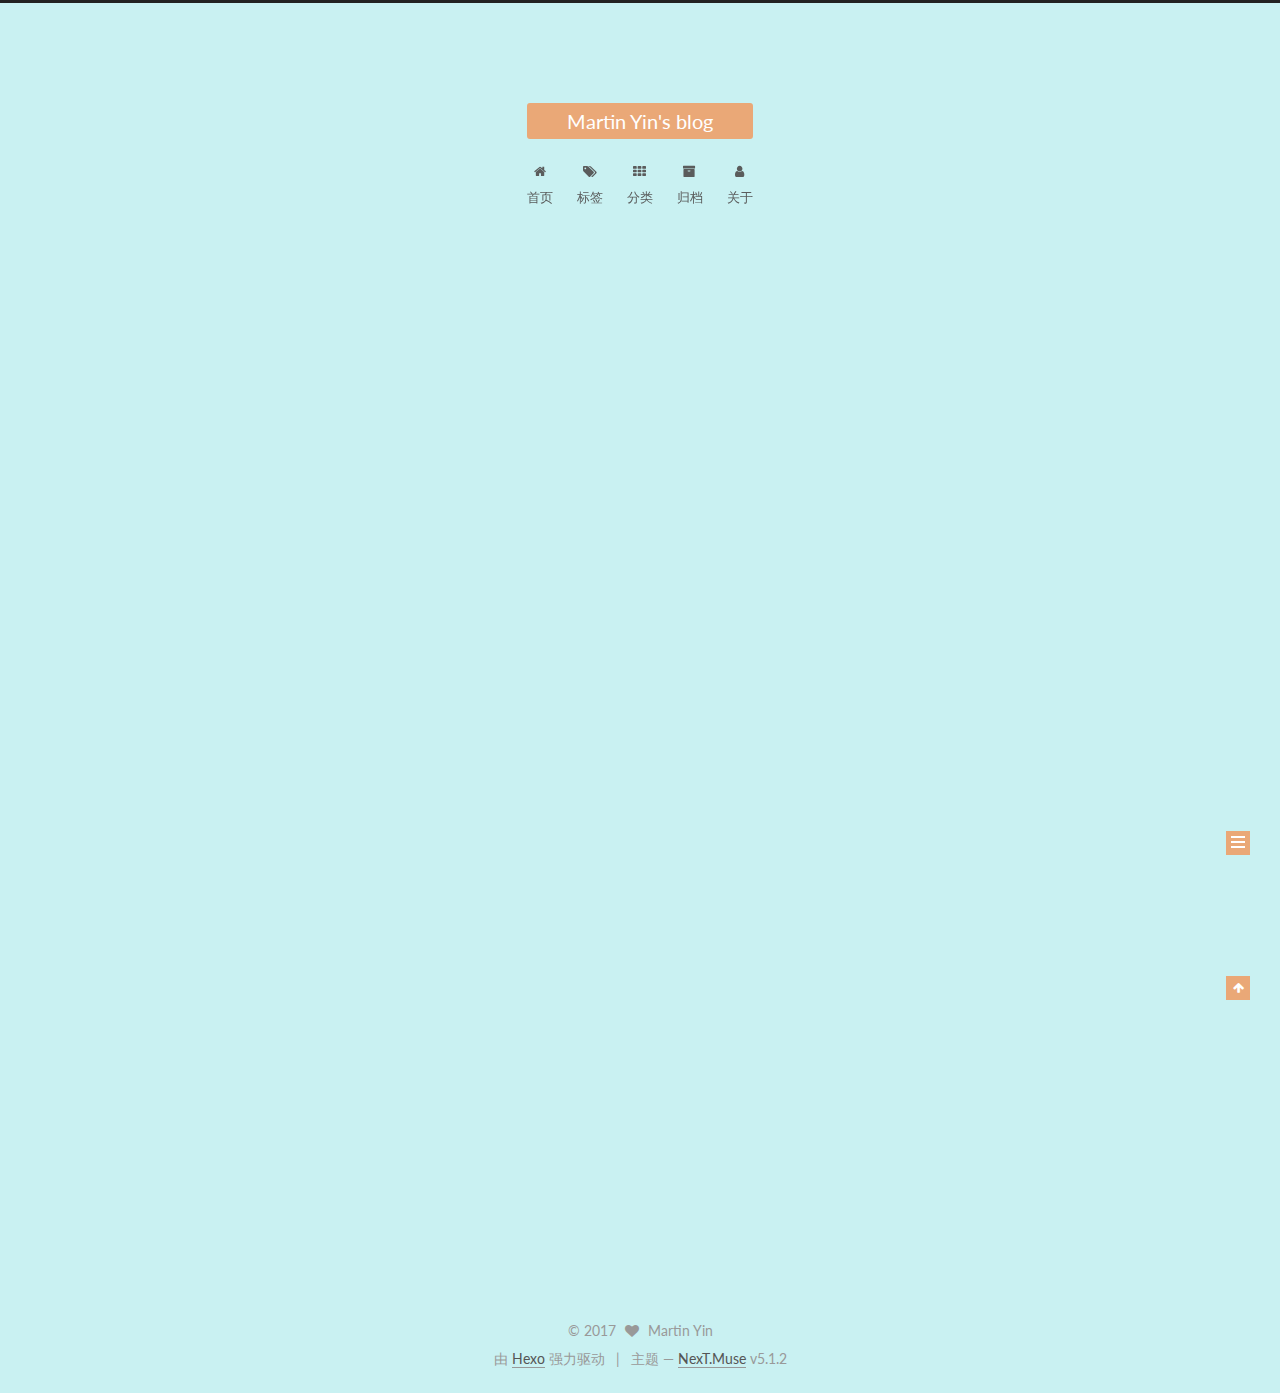
==== commit 122c5cc6: "Site updated: 2017-09-11 11:18:41" ====
--- a/index.html
+++ b/index.html
@@ -98,7 +98,7 @@
 <meta name="description" content="好记性不如敲键盘">
 <meta property="og:type" content="website">
 <meta property="og:title" content="Martin Yin&#39;s blog">
-<meta property="og:url" content="http://yoursite.com/index.html">
+<meta property="og:url" content="https://yinyimingall.github.io/blog/index.html">
 <meta property="og:site_name" content="Martin Yin&#39;s blog">
 <meta property="og:description" content="好记性不如敲键盘">
 <meta property="og:locale" content="zh-Hans">
@@ -134,7 +134,7 @@
 
 
 
-  <link rel="canonical" href="http://yoursite.com/"/>
+  <link rel="canonical" href="https://yinyimingall.github.io/blog/"/>
 
 
 
@@ -278,7 +278,7 @@
   
   
   <div class="post-block">
-    <link itemprop="mainEntityOfPage" href="http://yoursite.com/2017/09/10/hello-world/">
+    <link itemprop="mainEntityOfPage" href="https://yinyimingall.github.io/blog/2017/09/10/hello-world/">
 
     <span hidden itemprop="author" itemscope itemtype="http://schema.org/Person">
       <meta itemprop="name" content="Martin Yin">
--- a/css/main.css
+++ b/css/main.css
@@ -467,7 +467,8 @@
 }
 .footer-inner {
   box-sizing: border-box;
-  margin: 20px auto;
+  margin: 20px auto 0;
+  padding-bottom: 20px;
   width: 700px;
 }
 @media (min-width: 1600px) {
@@ -481,8 +482,8 @@
   margin: 20px 0;
   padding: 0;
   font-size: 13px;
-  color: #4d4d4c;
-  background: #f7f7f7;
+  color: #ccc;
+  background: #2d2d2d;
   line-height: 1.6;
 }
 pre,
@@ -499,7 +500,7 @@
 }
 pre code {
   padding: 0;
-  color: #4d4d4c;
+  color: #ccc;
   background: none;
   text-shadow: none;
 }
@@ -522,7 +523,7 @@
 }
 .highlight figcaption {
   font-size: 1em;
-  color: #4d4d4c;
+  color: #ccc;
   line-height: 1em;
   margin-bottom: 1em;
 }
@@ -536,23 +537,23 @@
 }
 .highlight figcaption a {
   float: right;
-  color: #4d4d4c;
+  color: #ccc;
 }
 .highlight figcaption a:hover {
-  border-bottom-color: #4d4d4c;
+  border-bottom-color: #ccc;
 }
 .highlight .gutter pre {
   padding-left: 10px;
   padding-right: 10px;
-  color: #869194;
+  color: #999;
   text-align: right;
-  background-color: #eff2f3;
+  background-color: #1b1b1b;
 }
 .highlight .code pre {
   width: 100%;
   padding-left: 10px;
   padding-right: 10px;
-  background-color: #f7f7f7;
+  background-color: #2d2d2d;
 }
 .highlight .line {
   height: 20px;
@@ -570,16 +571,16 @@
   border: none;
 }
 pre .deletion {
-  background: #fdd;
+  background: #008000;
 }
 pre .addition {
-  background: #dfd;
+  background: #800000;
 }
 pre .meta {
-  color: #8959a8;
+  color: #c9c;
 }
 pre .comment {
-  color: #8e908c;
+  color: #999;
 }
 pre .variable,
 pre .attribute,
@@ -593,7 +594,7 @@
 pre .css .id,
 pre .css .class,
 pre .css .pseudo {
-  color: #c82829;
+  color: #f2777a;
 }
 pre .number,
 pre .preprocessor,
@@ -602,7 +603,7 @@
 pre .params,
 pre .constant,
 pre .command {
-  color: #f5871f;
+  color: #f99157;
 }
 pre .ruby .class .title,
 pre .css .rules .attribute,
@@ -615,11 +616,11 @@
 pre .special,
 pre .number,
 pre .formula {
-  color: #718c00;
+  color: #9c9;
 }
 pre .title,
 pre .css .hexcolor {
-  color: #3e999f;
+  color: #6cc;
 }
 pre .function,
 pre .python .decorator,
@@ -629,11 +630,11 @@
 pre .perl .sub,
 pre .javascript .title,
 pre .coffeescript .title {
-  color: #4271ae;
+  color: #69c;
 }
 pre .keyword,
 pre .javascript .function {
-  color: #8959a8;
+  color: #c9c;
 }
 .full-image.full-image.full-image {
   border: none;
@@ -1818,7 +1819,7 @@
   width: 4px;
   height: 4px;
   border-radius: 50%;
-  background: #7a7d01;
+  background: #2aab01;
 }
 .links-of-blogroll {
   font-size: 13px;
@@ -2655,3 +2656,20 @@
 .links-of-blogroll-inline .links-of-blogroll-item {
   display: inline-block;
 }
+.container {
+  background-color: #c9f1f2;
+}
+.brand {
+  background-color: #eaa877;
+  border-radius: 3px;
+}
+.sidebar-toggle {
+  background-color: #eaa877;
+}
+.back-to-top {
+  background-color: #eaa877;
+}
+body {
+  color: #1f375b;
+  font-size: 16px;
+}
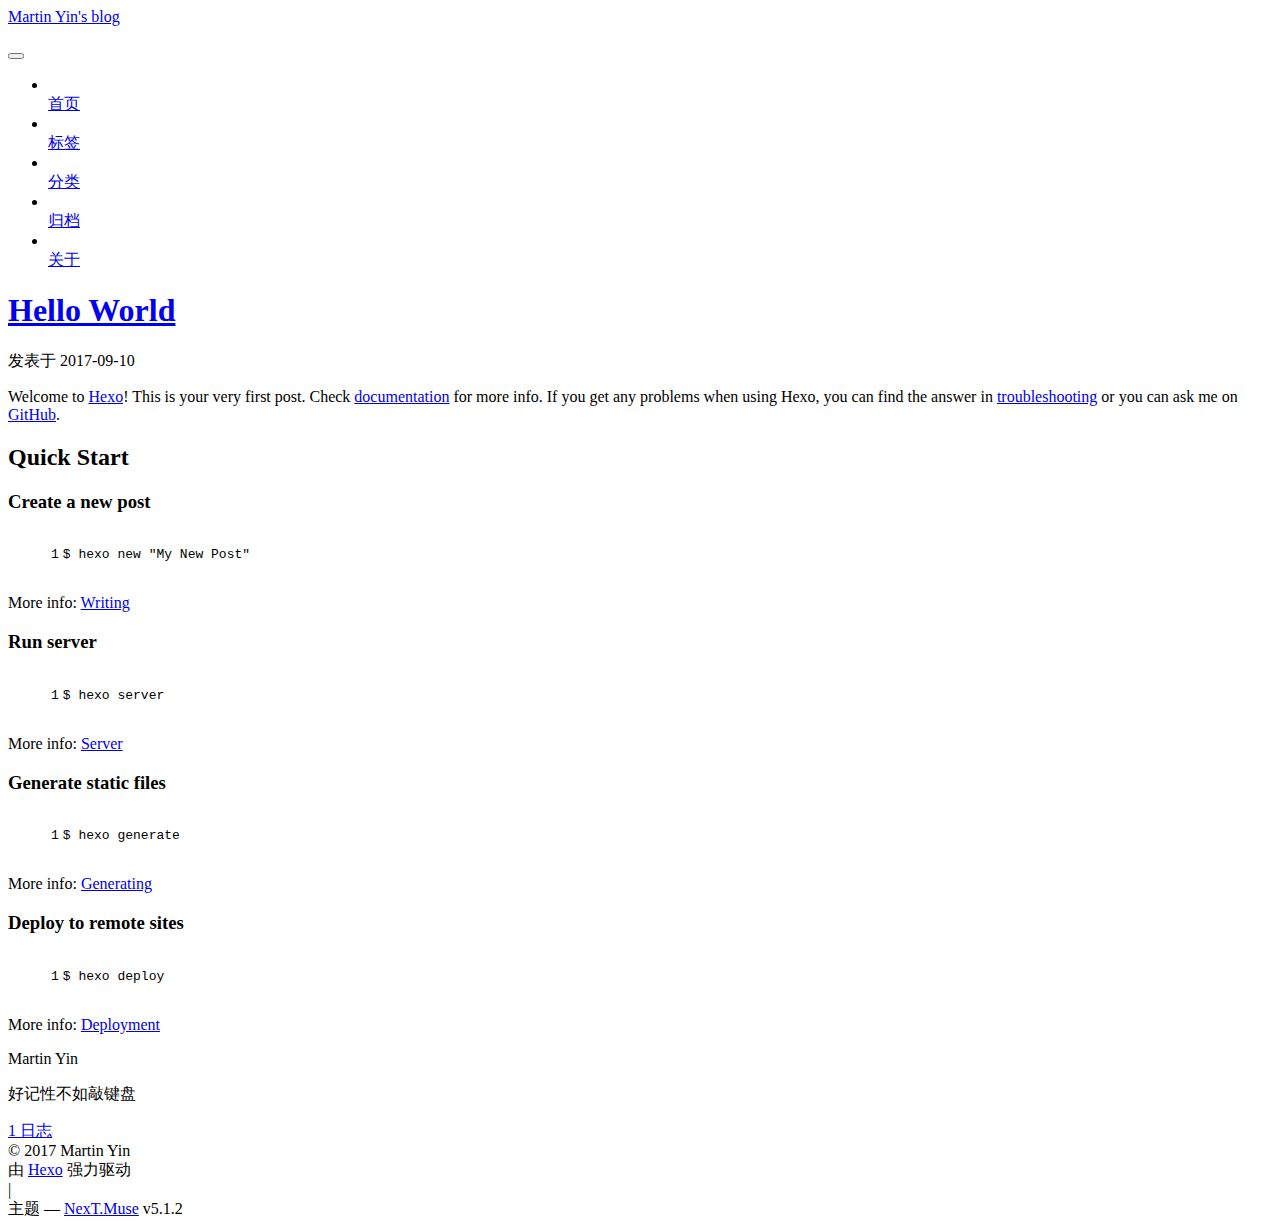
==== commit 0fe0b644: "Site updated: 2017-09-11 11:23:52" ====
--- a/index.html
+++ b/index.html
@@ -40,7 +40,7 @@
 
   
   
-  <link href="/lib/fancybox/source/jquery.fancybox.css?v=2.1.5" rel="stylesheet" type="text/css" />
+  <link href="/blog/lib/fancybox/source/jquery.fancybox.css?v=2.1.5" rel="stylesheet" type="text/css" />
 
 
 
@@ -74,9 +74,9 @@
 
 
 
-<link href="/lib/font-awesome/css/font-awesome.min.css?v=4.6.2" rel="stylesheet" type="text/css" />
-
-<link href="/css/main.css?v=5.1.2" rel="stylesheet" type="text/css" />
+<link href="/blog/lib/font-awesome/css/font-awesome.min.css?v=4.6.2" rel="stylesheet" type="text/css" />
+
+<link href="/blog/css/main.css?v=5.1.2" rel="stylesheet" type="text/css" />
 
 
   <meta name="keywords" content="Hexo, NexT" />
@@ -88,7 +88,7 @@
 
 
 
-  <link rel="shortcut icon" type="image/x-icon" href="/favicon.ico?v=5.1.2" />
+  <link rel="shortcut icon" type="image/x-icon" href="/blog/favicon.ico?v=5.1.2" />
 
 
 
@@ -111,7 +111,7 @@
 <script type="text/javascript" id="hexo.configurations">
   var NexT = window.NexT || {};
   var CONFIG = {
-    root: '/',
+    root: '/blog/',
     scheme: 'Muse',
     version: '5.1.2',
     sidebar: {"position":"right","display":"post","offset":12,"offset_float":12,"b2t":false,"scrollpercent":false,"onmobile":false},
@@ -169,7 +169,7 @@
     
 
     <div class="custom-logo-site-title">
-      <a href="/"  class="brand" rel="start">
+      <a href="/blog/"  class="brand" rel="start">
         <span class="logo-line-before"><i></i></span>
         <span class="site-title">Martin Yin's blog</span>
         <span class="logo-line-after"><i></i></span>
@@ -197,7 +197,7 @@
       
         
         <li class="menu-item menu-item-home">
-          <a href="/" rel="section">
+          <a href="/blog/" rel="section">
             
               <i class="menu-item-icon fa fa-fw fa-home"></i> <br />
             
@@ -207,7 +207,7 @@
       
         
         <li class="menu-item menu-item-tags">
-          <a href="/tags/" rel="section">
+          <a href="/blog/tags/" rel="section">
             
               <i class="menu-item-icon fa fa-fw fa-tags"></i> <br />
             
@@ -217,7 +217,7 @@
       
         
         <li class="menu-item menu-item-categories">
-          <a href="/categories/" rel="section">
+          <a href="/blog/categories/" rel="section">
             
               <i class="menu-item-icon fa fa-fw fa-th"></i> <br />
             
@@ -227,7 +227,7 @@
       
         
         <li class="menu-item menu-item-archives">
-          <a href="/archives/" rel="section">
+          <a href="/blog/archives/" rel="section">
             
               <i class="menu-item-icon fa fa-fw fa-archive"></i> <br />
             
@@ -237,7 +237,7 @@
       
         
         <li class="menu-item menu-item-about">
-          <a href="/about/" rel="section">
+          <a href="/blog/about/" rel="section">
             
               <i class="menu-item-icon fa fa-fw fa-user"></i> <br />
             
@@ -278,12 +278,12 @@
   
   
   <div class="post-block">
-    <link itemprop="mainEntityOfPage" href="https://yinyimingall.github.io/blog/2017/09/10/hello-world/">
+    <link itemprop="mainEntityOfPage" href="https://yinyimingall.github.io/blog/blog/2017/09/10/hello-world/">
 
     <span hidden itemprop="author" itemscope itemtype="http://schema.org/Person">
       <meta itemprop="name" content="Martin Yin">
       <meta itemprop="description" content="">
-      <meta itemprop="image" content="/images/avatar.gif">
+      <meta itemprop="image" content="/blog/images/avatar.gif">
     </span>
 
     <span hidden itemprop="publisher" itemscope itemtype="http://schema.org/Organization">
@@ -297,7 +297,7 @@
         
           <h1 class="post-title" itemprop="name headline">
                 
-                <a class="post-title-link" href="/2017/09/10/hello-world/" itemprop="url">Hello World</a></h1>
+                <a class="post-title-link" href="/blog/2017/09/10/hello-world/" itemprop="url">Hello World</a></h1>
         
 
         <div class="post-meta">
@@ -436,7 +436,7 @@
           
             <div class="site-state-item site-state-posts">
             
-              <a href="/archives/">
+              <a href="/blog/archives/">
             
                 <span class="site-state-item-count">1</span>
                 <span class="site-state-item-name">日志</span>
@@ -552,46 +552,46 @@
 
 
   
-  <script type="text/javascript" src="/lib/jquery/index.js?v=2.1.3"></script>
-
-  
-  <script type="text/javascript" src="/lib/fastclick/lib/fastclick.min.js?v=1.0.6"></script>
-
-  
-  <script type="text/javascript" src="/lib/jquery_lazyload/jquery.lazyload.js?v=1.9.7"></script>
-
-  
-  <script type="text/javascript" src="/lib/velocity/velocity.min.js?v=1.2.1"></script>
-
-  
-  <script type="text/javascript" src="/lib/velocity/velocity.ui.min.js?v=1.2.1"></script>
-
-  
-  <script type="text/javascript" src="/lib/fancybox/source/jquery.fancybox.pack.js?v=2.1.5"></script>
-
-
-  
-
-
-  <script type="text/javascript" src="/js/src/utils.js?v=5.1.2"></script>
-
-  <script type="text/javascript" src="/js/src/motion.js?v=5.1.2"></script>
-
-
-
-  
-  
-
-  <script type="text/javascript" src="/js/src/scrollspy.js?v=5.1.2"></script>
-<script type="text/javascript" src="/js/src/post-details.js?v=5.1.2"></script>
-
-
-  
-
-  
-
-
-  <script type="text/javascript" src="/js/src/bootstrap.js?v=5.1.2"></script>
+  <script type="text/javascript" src="/blog/lib/jquery/index.js?v=2.1.3"></script>
+
+  
+  <script type="text/javascript" src="/blog/lib/fastclick/lib/fastclick.min.js?v=1.0.6"></script>
+
+  
+  <script type="text/javascript" src="/blog/lib/jquery_lazyload/jquery.lazyload.js?v=1.9.7"></script>
+
+  
+  <script type="text/javascript" src="/blog/lib/velocity/velocity.min.js?v=1.2.1"></script>
+
+  
+  <script type="text/javascript" src="/blog/lib/velocity/velocity.ui.min.js?v=1.2.1"></script>
+
+  
+  <script type="text/javascript" src="/blog/lib/fancybox/source/jquery.fancybox.pack.js?v=2.1.5"></script>
+
+
+  
+
+
+  <script type="text/javascript" src="/blog/js/src/utils.js?v=5.1.2"></script>
+
+  <script type="text/javascript" src="/blog/js/src/motion.js?v=5.1.2"></script>
+
+
+
+  
+  
+
+  <script type="text/javascript" src="/blog/js/src/scrollspy.js?v=5.1.2"></script>
+<script type="text/javascript" src="/blog/js/src/post-details.js?v=5.1.2"></script>
+
+
+  
+
+  
+
+
+  <script type="text/javascript" src="/blog/js/src/bootstrap.js?v=5.1.2"></script>
 
 
 
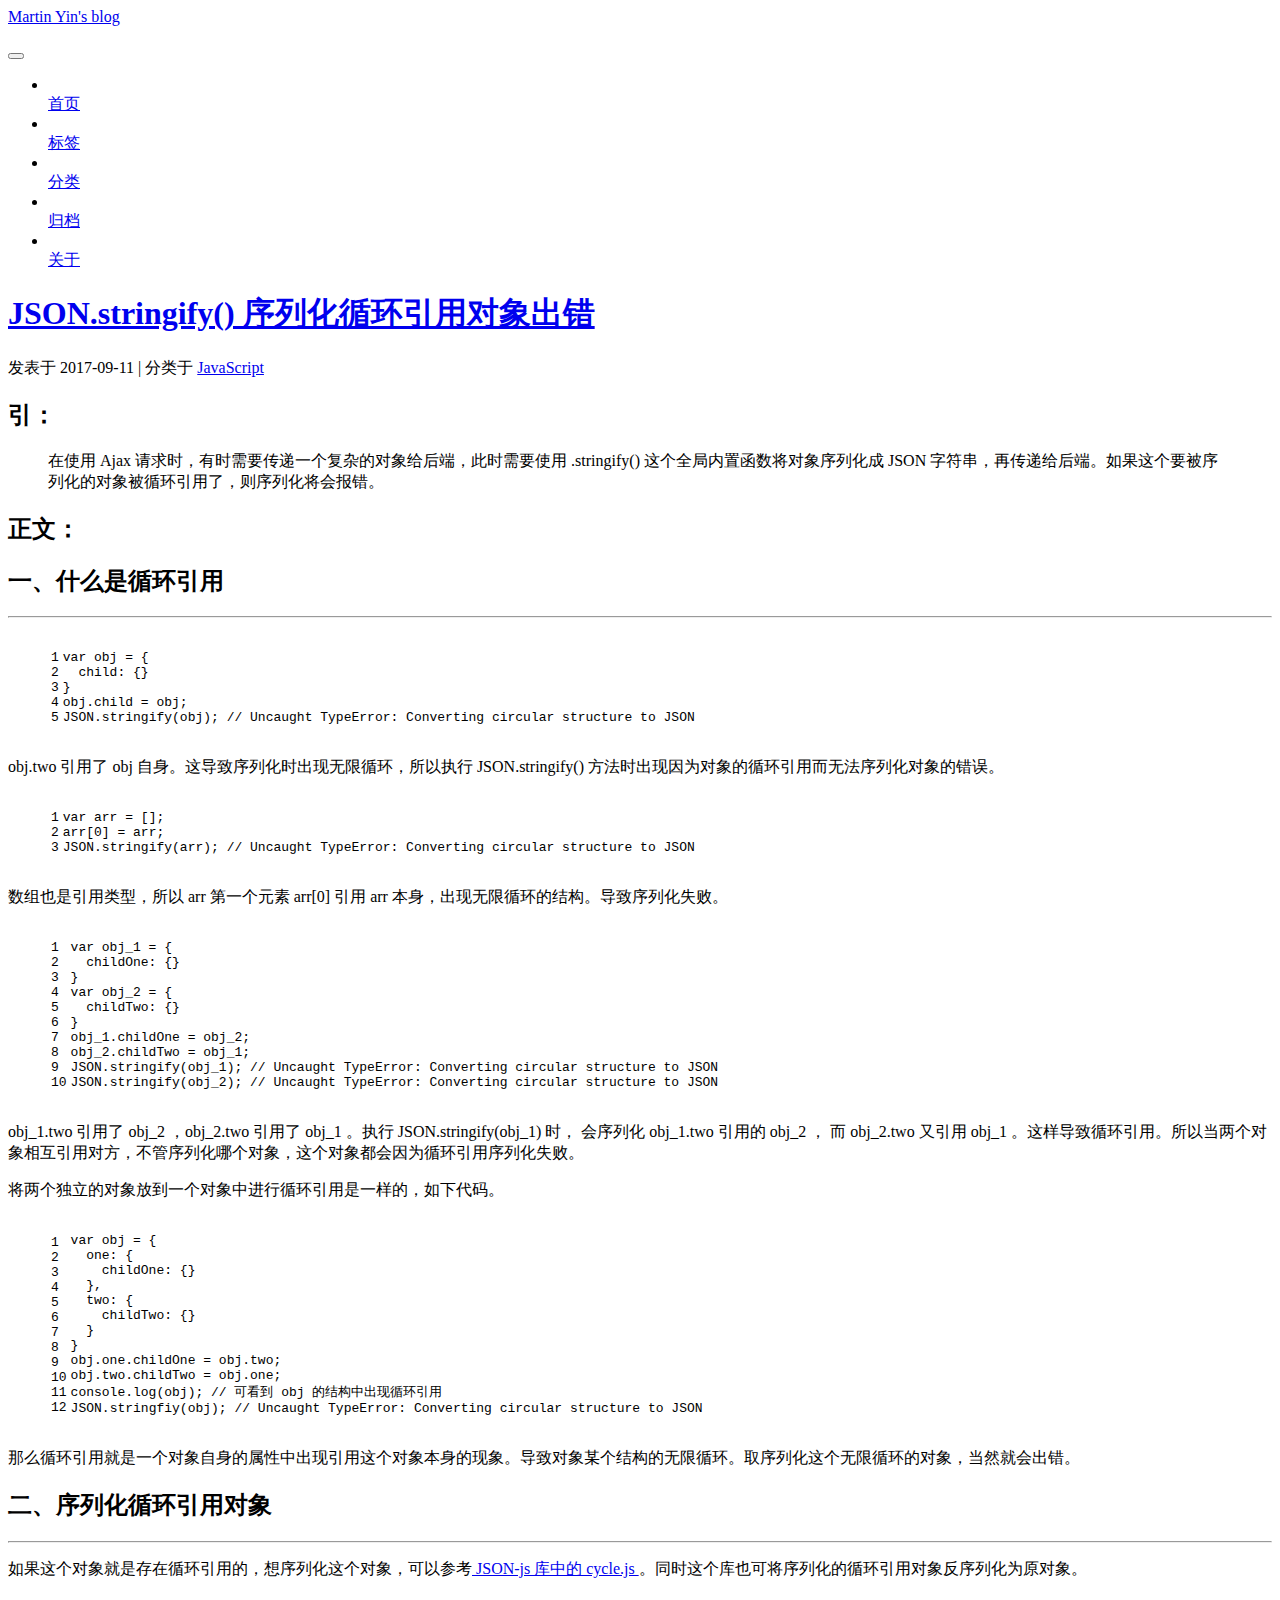
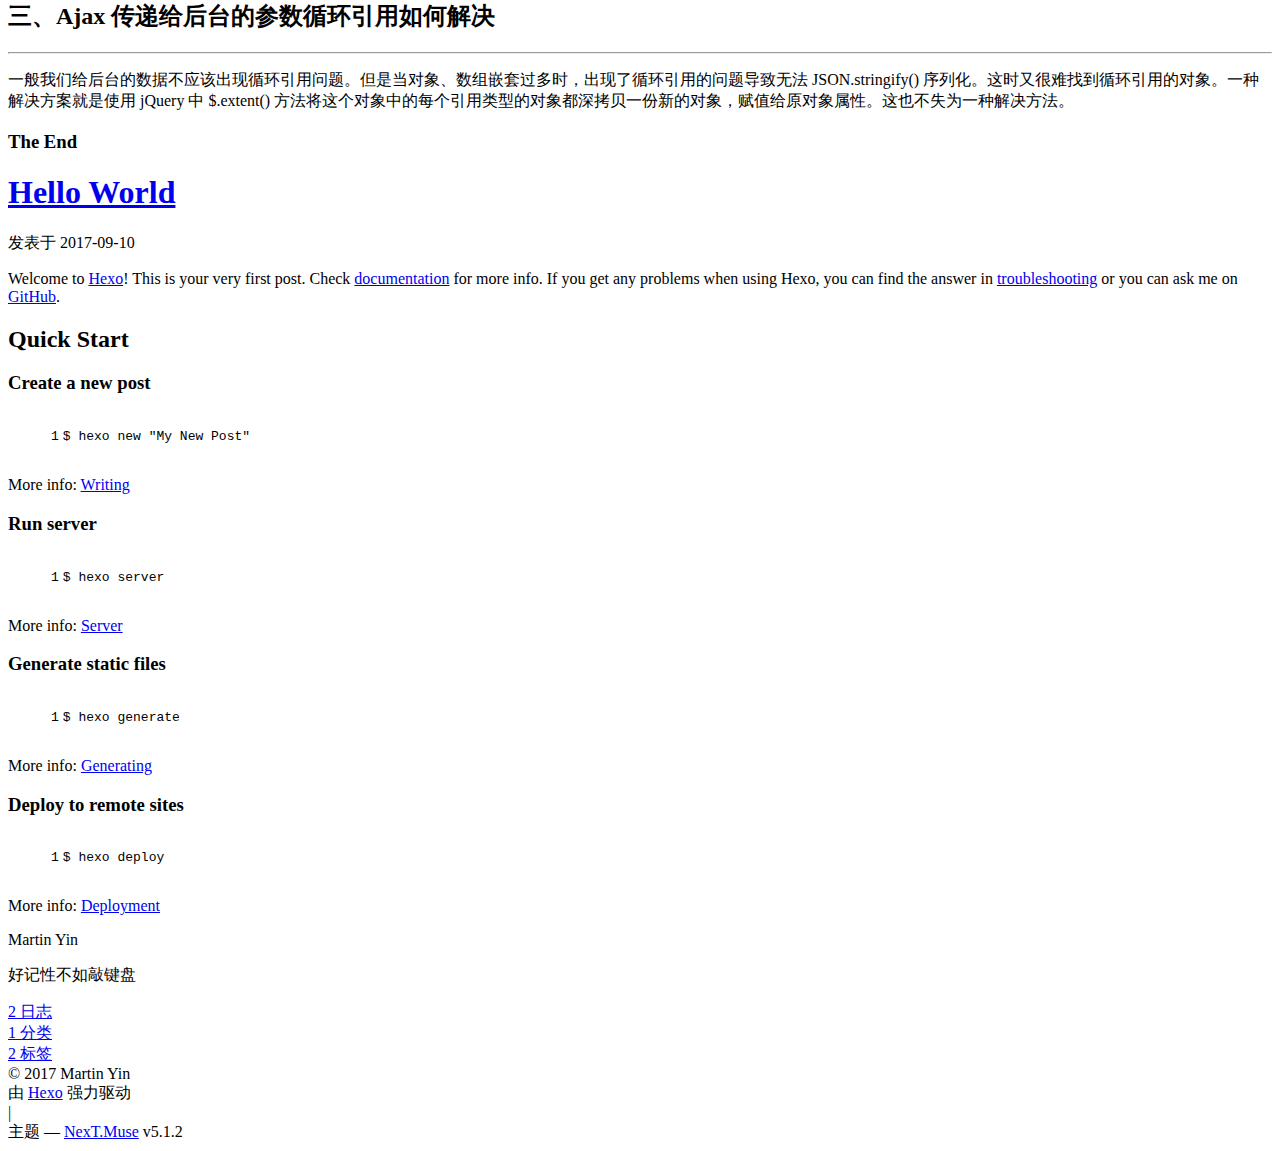
==== commit 66cc696d: "Site updated: 2017-09-11 15:00:35" ====
--- a/index.html
+++ b/index.html
@@ -278,6 +278,164 @@
   
   
   <div class="post-block">
+    <link itemprop="mainEntityOfPage" href="https://yinyimingall.github.io/blog/blog/2017/09/11/circle-json/">
+
+    <span hidden itemprop="author" itemscope itemtype="http://schema.org/Person">
+      <meta itemprop="name" content="Martin Yin">
+      <meta itemprop="description" content="">
+      <meta itemprop="image" content="/blog/images/avatar.gif">
+    </span>
+
+    <span hidden itemprop="publisher" itemscope itemtype="http://schema.org/Organization">
+      <meta itemprop="name" content="Martin Yin's blog">
+    </span>
+
+    
+      <header class="post-header">
+
+        
+        
+          <h1 class="post-title" itemprop="name headline">
+                
+                <a class="post-title-link" href="/blog/2017/09/11/circle-json/" itemprop="url">JSON.stringify() 序列化循环引用对象出错</a></h1>
+        
+
+        <div class="post-meta">
+          <span class="post-time">
+            
+              <span class="post-meta-item-icon">
+                <i class="fa fa-calendar-o"></i>
+              </span>
+              
+                <span class="post-meta-item-text">发表于</span>
+              
+              <time title="创建于" itemprop="dateCreated datePublished" datetime="2017-09-11T11:47:34+08:00">
+                2017-09-11
+              </time>
+            
+
+            
+
+            
+          </span>
+
+          
+            <span class="post-category" >
+            
+              <span class="post-meta-divider">|</span>
+            
+              <span class="post-meta-item-icon">
+                <i class="fa fa-folder-o"></i>
+              </span>
+              
+                <span class="post-meta-item-text">分类于</span>
+              
+              
+                <span itemprop="about" itemscope itemtype="http://schema.org/Thing">
+                  <a href="/blog/categories/JavaScript/" itemprop="url" rel="index">
+                    <span itemprop="name">JavaScript</span>
+                  </a>
+                </span>
+
+                
+                
+              
+            </span>
+          
+
+          
+            
+          
+
+          
+          
+
+          
+
+          
+
+          
+
+        </div>
+      </header>
+    
+
+    
+    
+    
+    <div class="post-body" itemprop="articleBody">
+
+      
+      
+
+      
+        
+          
+            <h2 id="引："><a href="#引：" class="headerlink" title="引："></a><strong>引：</strong></h2><blockquote>
+<p>在使用 Ajax 请求时，有时需要传递一个复杂的对象给后端，此时需要使用 .stringify() 这个全局内置函数将对象序列化成 JSON 字符串，再传递给后端。如果这个要被序列化的对象被循环引用了，则序列化将会报错。</p>
+</blockquote>
+<h2 id="正文："><a href="#正文：" class="headerlink" title="正文："></a><strong>正文：</strong></h2><h2 id="一、什么是循环引用"><a href="#一、什么是循环引用" class="headerlink" title="一、什么是循环引用"></a>一、什么是循环引用</h2><hr>
+<figure class="highlight js"><table><tr><td class="gutter"><pre><div class="line">1</div><div class="line">2</div><div class="line">3</div><div class="line">4</div><div class="line">5</div></pre></td><td class="code"><pre><div class="line"><span class="keyword">var</span> obj = &#123;</div><div class="line">  child: &#123;&#125;</div><div class="line">&#125;</div><div class="line">obj.child = obj;</div><div class="line"><span class="built_in">JSON</span>.stringify(obj); <span class="comment">// Uncaught TypeError: Converting circular structure to JSON</span></div></pre></td></tr></table></figure>
+<p>obj.two 引用了 obj 自身。这导致序列化时出现无限循环，所以执行 JSON.stringify() 方法时出现因为对象的循环引用而无法序列化对象的错误。</p>
+<figure class="highlight js"><table><tr><td class="gutter"><pre><div class="line">1</div><div class="line">2</div><div class="line">3</div></pre></td><td class="code"><pre><div class="line"><span class="keyword">var</span> arr = [];</div><div class="line">arr[<span class="number">0</span>] = arr;</div><div class="line"><span class="built_in">JSON</span>.stringify(arr); <span class="comment">// Uncaught TypeError: Converting circular structure to JSON</span></div></pre></td></tr></table></figure>
+<p>数组也是引用类型，所以 arr 第一个元素 arr[0] 引用 arr 本身，出现无限循环的结构。导致序列化失败。</p>
+<figure class="highlight js"><table><tr><td class="gutter"><pre><div class="line">1</div><div class="line">2</div><div class="line">3</div><div class="line">4</div><div class="line">5</div><div class="line">6</div><div class="line">7</div><div class="line">8</div><div class="line">9</div><div class="line">10</div></pre></td><td class="code"><pre><div class="line"><span class="keyword">var</span> obj_1 = &#123;</div><div class="line">  childOne: &#123;&#125;</div><div class="line">&#125;</div><div class="line"><span class="keyword">var</span> obj_2 = &#123;</div><div class="line">  childTwo: &#123;&#125;</div><div class="line">&#125;</div><div class="line">obj_1.childOne = obj_2;</div><div class="line">obj_2.childTwo = obj_1;</div><div class="line"><span class="built_in">JSON</span>.stringify(obj_1); <span class="comment">// Uncaught TypeError: Converting circular structure to JSON</span></div><div class="line"><span class="built_in">JSON</span>.stringify(obj_2); <span class="comment">// Uncaught TypeError: Converting circular structure to JSON</span></div></pre></td></tr></table></figure>
+<p>obj_1.two 引用了 obj_2 ，obj_2.two 引用了 obj_1 。执行 JSON.stringify(obj_1) 时， 会序列化 obj_1.two 引用的 obj_2 ， 而 obj_2.two 又引用 obj_1 。这样导致循环引用。所以当两个对象相互引用对方，不管序列化哪个对象，这个对象都会因为循环引用序列化失败。</p>
+<p>将两个独立的对象放到一个对象中进行循环引用是一样的，如下代码。</p>
+<figure class="highlight js"><table><tr><td class="gutter"><pre><div class="line">1</div><div class="line">2</div><div class="line">3</div><div class="line">4</div><div class="line">5</div><div class="line">6</div><div class="line">7</div><div class="line">8</div><div class="line">9</div><div class="line">10</div><div class="line">11</div><div class="line">12</div></pre></td><td class="code"><pre><div class="line"><span class="keyword">var</span> obj = &#123;</div><div class="line">  one: &#123;</div><div class="line">    childOne: &#123;&#125;</div><div class="line">  &#125;,</div><div class="line">  two: &#123;</div><div class="line">    childTwo: &#123;&#125;</div><div class="line">  &#125;	</div><div class="line">&#125;</div><div class="line">obj.one.childOne = obj.two;</div><div class="line">obj.two.childTwo = obj.one;</div><div class="line"><span class="built_in">console</span>.log(obj); <span class="comment">// 可看到 obj 的结构中出现循环引用</span></div><div class="line"><span class="built_in">JSON</span>.stringfiy(obj); <span class="comment">// Uncaught TypeError: Converting circular structure to JSON</span></div></pre></td></tr></table></figure>
+<p>那么循环引用就是一个对象自身的属性中出现引用这个对象本身的现象。导致对象某个结构的无限循环。取序列化这个无限循环的对象，当然就会出错。</p>
+<h2 id="二、序列化循环引用对象"><a href="#二、序列化循环引用对象" class="headerlink" title="二、序列化循环引用对象"></a>二、序列化循环引用对象</h2><hr>
+<p>如果这个对象就是存在循环引用的，想序列化这个对象，可以参考<a href="https://github.com/douglascrockford/JSON-js" target="_blank" rel="external"> JSON-js 库中的 cycle.js </a> 。同时这个库也可将序列化的循环引用对象反序列化为原对象。</p>
+<h2 id="三、Ajax-传递给后台的参数循环引用如何解决"><a href="#三、Ajax-传递给后台的参数循环引用如何解决" class="headerlink" title="三、Ajax 传递给后台的参数循环引用如何解决"></a>三、Ajax 传递给后台的参数循环引用如何解决</h2><hr>
+<p>一般我们给后台的数据不应该出现循环引用问题。但是当对象、数组嵌套过多时，出现了循环引用的问题导致无法 JSON.stringify() 序列化。这时又很难找到循环引用的对象。一种解决方案就是使用 jQuery 中 $.extent() 方法将这个对象中的每个引用类型的对象都深拷贝一份新的对象，赋值给原对象属性。这也不失为一种解决方法。</p>
+<h3 id="The-End"><a href="#The-End" class="headerlink" title="The End"></a><strong>The End</strong></h3>
+          
+        
+      
+    </div>
+    
+    
+    
+
+    
+
+    
+
+    
+
+    <footer class="post-footer">
+      
+
+      
+
+      
+
+      
+      
+        <div class="post-eof"></div>
+      
+    </footer>
+  </div>
+  
+  
+  
+  </article>
+
+
+    
+      
+
+  
+
+  
+  
+  
+
+  <article class="post post-type-normal" itemscope itemtype="http://schema.org/Article">
+  
+  
+  
+  <div class="post-block">
     <link itemprop="mainEntityOfPage" href="https://yinyimingall.github.io/blog/blog/2017/09/10/hello-world/">
 
     <span hidden itemprop="author" itemscope itemtype="http://schema.org/Person">
@@ -438,14 +596,32 @@
             
               <a href="/blog/archives/">
             
-                <span class="site-state-item-count">1</span>
+                <span class="site-state-item-count">2</span>
                 <span class="site-state-item-name">日志</span>
               </a>
             </div>
           
 
           
-
+            
+            
+            <div class="site-state-item site-state-categories">
+              <a href="/blog/categories/index.html">
+                <span class="site-state-item-count">1</span>
+                <span class="site-state-item-name">分类</span>
+              </a>
+            </div>
+          
+
+          
+            
+            
+            <div class="site-state-item site-state-tags">
+              <a href="/blog/tags/index.html">
+                <span class="site-state-item-count">2</span>
+                <span class="site-state-item-name">标签</span>
+              </a>
+            </div>
           
 
         </nav>
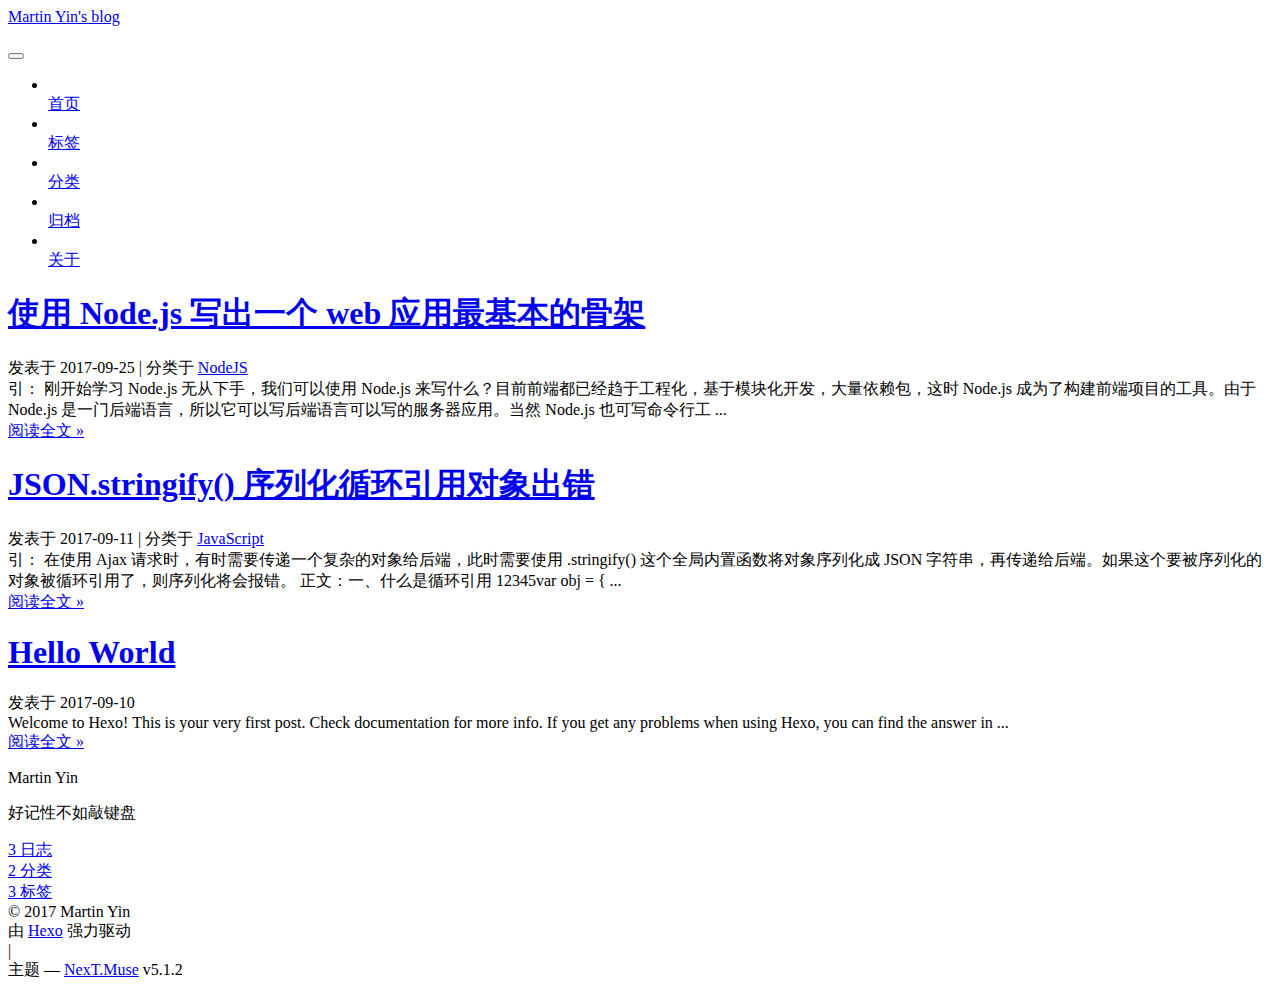
==== commit 00b41199: "Site updated: 2017-09-26 20:36:10" ====
--- a/index.html
+++ b/index.html
@@ -278,7 +278,7 @@
   
   
   <div class="post-block">
-    <link itemprop="mainEntityOfPage" href="https://yinyimingall.github.io/blog/blog/2017/09/11/circle-json/">
+    <link itemprop="mainEntityOfPage" href="https://yinyimingall.github.io/blog/blog/2017/09/25/start-nodejs/">
 
     <span hidden itemprop="author" itemscope itemtype="http://schema.org/Person">
       <meta itemprop="name" content="Martin Yin">
@@ -297,6 +297,155 @@
         
           <h1 class="post-title" itemprop="name headline">
                 
+                <a class="post-title-link" href="/blog/2017/09/25/start-nodejs/" itemprop="url">使用 Node.js 写出一个 web 应用最基本的骨架</a></h1>
+        
+
+        <div class="post-meta">
+          <span class="post-time">
+            
+              <span class="post-meta-item-icon">
+                <i class="fa fa-calendar-o"></i>
+              </span>
+              
+                <span class="post-meta-item-text">发表于</span>
+              
+              <time title="创建于" itemprop="dateCreated datePublished" datetime="2017-09-25T11:01:17+08:00">
+                2017-09-25
+              </time>
+            
+
+            
+
+            
+          </span>
+
+          
+            <span class="post-category" >
+            
+              <span class="post-meta-divider">|</span>
+            
+              <span class="post-meta-item-icon">
+                <i class="fa fa-folder-o"></i>
+              </span>
+              
+                <span class="post-meta-item-text">分类于</span>
+              
+              
+                <span itemprop="about" itemscope itemtype="http://schema.org/Thing">
+                  <a href="/blog/categories/NodeJS/" itemprop="url" rel="index">
+                    <span itemprop="name">NodeJS</span>
+                  </a>
+                </span>
+
+                
+                
+              
+            </span>
+          
+
+          
+            
+          
+
+          
+          
+
+          
+
+          
+
+          
+
+        </div>
+      </header>
+    
+
+    
+    
+    
+    <div class="post-body" itemprop="articleBody">
+
+      
+      
+
+      
+        
+          
+          引：
+刚开始学习 Node.js 无从下手，我们可以使用 Node.js 来写什么？目前前端都已经趋于工程化，基于模块化开发，大量依赖包，这时 Node.js 成为了构建前端项目的工具。由于 Node.js 是一门后端语言，所以它可以写后端语言可以写的服务器应用。当然 Node.js 也可写命令行工
+          ...
+          <!--noindex-->
+          <div class="post-button text-center">
+            <a class="btn" href="/blog/2017/09/25/start-nodejs/#more" rel="contents">
+              阅读全文 &raquo;
+            </a>
+          </div>
+          <!--/noindex-->
+        
+      
+    </div>
+    
+    
+    
+
+    
+
+    
+
+    
+
+    <footer class="post-footer">
+      
+
+      
+
+      
+
+      
+      
+        <div class="post-eof"></div>
+      
+    </footer>
+  </div>
+  
+  
+  
+  </article>
+
+
+    
+      
+
+  
+
+  
+  
+  
+
+  <article class="post post-type-normal" itemscope itemtype="http://schema.org/Article">
+  
+  
+  
+  <div class="post-block">
+    <link itemprop="mainEntityOfPage" href="https://yinyimingall.github.io/blog/blog/2017/09/11/circle-json/">
+
+    <span hidden itemprop="author" itemscope itemtype="http://schema.org/Person">
+      <meta itemprop="name" content="Martin Yin">
+      <meta itemprop="description" content="">
+      <meta itemprop="image" content="/blog/images/avatar.gif">
+    </span>
+
+    <span hidden itemprop="publisher" itemscope itemtype="http://schema.org/Organization">
+      <meta itemprop="name" content="Martin Yin's blog">
+    </span>
+
+    
+      <header class="post-header">
+
+        
+        
+          <h1 class="post-title" itemprop="name headline">
+                
                 <a class="post-title-link" href="/blog/2017/09/11/circle-json/" itemprop="url">JSON.stringify() 序列化循环引用对象出错</a></h1>
         
 
@@ -371,25 +520,19 @@
       
         
           
-            <h2 id="引："><a href="#引：" class="headerlink" title="引："></a><strong>引：</strong></h2><blockquote>
-<p>在使用 Ajax 请求时，有时需要传递一个复杂的对象给后端，此时需要使用 .stringify() 这个全局内置函数将对象序列化成 JSON 字符串，再传递给后端。如果这个要被序列化的对象被循环引用了，则序列化将会报错。</p>
-</blockquote>
-<h2 id="正文："><a href="#正文：" class="headerlink" title="正文："></a><strong>正文：</strong></h2><h2 id="一、什么是循环引用"><a href="#一、什么是循环引用" class="headerlink" title="一、什么是循环引用"></a>一、什么是循环引用</h2><hr>
-<figure class="highlight js"><table><tr><td class="gutter"><pre><div class="line">1</div><div class="line">2</div><div class="line">3</div><div class="line">4</div><div class="line">5</div></pre></td><td class="code"><pre><div class="line"><span class="keyword">var</span> obj = &#123;</div><div class="line">  child: &#123;&#125;</div><div class="line">&#125;</div><div class="line">obj.child = obj;</div><div class="line"><span class="built_in">JSON</span>.stringify(obj); <span class="comment">// Uncaught TypeError: Converting circular structure to JSON</span></div></pre></td></tr></table></figure>
-<p>obj.two 引用了 obj 自身。这导致序列化时出现无限循环，所以执行 JSON.stringify() 方法时出现因为对象的循环引用而无法序列化对象的错误。</p>
-<figure class="highlight js"><table><tr><td class="gutter"><pre><div class="line">1</div><div class="line">2</div><div class="line">3</div></pre></td><td class="code"><pre><div class="line"><span class="keyword">var</span> arr = [];</div><div class="line">arr[<span class="number">0</span>] = arr;</div><div class="line"><span class="built_in">JSON</span>.stringify(arr); <span class="comment">// Uncaught TypeError: Converting circular structure to JSON</span></div></pre></td></tr></table></figure>
-<p>数组也是引用类型，所以 arr 第一个元素 arr[0] 引用 arr 本身，出现无限循环的结构。导致序列化失败。</p>
-<figure class="highlight js"><table><tr><td class="gutter"><pre><div class="line">1</div><div class="line">2</div><div class="line">3</div><div class="line">4</div><div class="line">5</div><div class="line">6</div><div class="line">7</div><div class="line">8</div><div class="line">9</div><div class="line">10</div></pre></td><td class="code"><pre><div class="line"><span class="keyword">var</span> obj_1 = &#123;</div><div class="line">  childOne: &#123;&#125;</div><div class="line">&#125;</div><div class="line"><span class="keyword">var</span> obj_2 = &#123;</div><div class="line">  childTwo: &#123;&#125;</div><div class="line">&#125;</div><div class="line">obj_1.childOne = obj_2;</div><div class="line">obj_2.childTwo = obj_1;</div><div class="line"><span class="built_in">JSON</span>.stringify(obj_1); <span class="comment">// Uncaught TypeError: Converting circular structure to JSON</span></div><div class="line"><span class="built_in">JSON</span>.stringify(obj_2); <span class="comment">// Uncaught TypeError: Converting circular structure to JSON</span></div></pre></td></tr></table></figure>
-<p>obj_1.two 引用了 obj_2 ，obj_2.two 引用了 obj_1 。执行 JSON.stringify(obj_1) 时， 会序列化 obj_1.two 引用的 obj_2 ， 而 obj_2.two 又引用 obj_1 。这样导致循环引用。所以当两个对象相互引用对方，不管序列化哪个对象，这个对象都会因为循环引用序列化失败。</p>
-<p>将两个独立的对象放到一个对象中进行循环引用是一样的，如下代码。</p>
-<figure class="highlight js"><table><tr><td class="gutter"><pre><div class="line">1</div><div class="line">2</div><div class="line">3</div><div class="line">4</div><div class="line">5</div><div class="line">6</div><div class="line">7</div><div class="line">8</div><div class="line">9</div><div class="line">10</div><div class="line">11</div><div class="line">12</div></pre></td><td class="code"><pre><div class="line"><span class="keyword">var</span> obj = &#123;</div><div class="line">  one: &#123;</div><div class="line">    childOne: &#123;&#125;</div><div class="line">  &#125;,</div><div class="line">  two: &#123;</div><div class="line">    childTwo: &#123;&#125;</div><div class="line">  &#125;	</div><div class="line">&#125;</div><div class="line">obj.one.childOne = obj.two;</div><div class="line">obj.two.childTwo = obj.one;</div><div class="line"><span class="built_in">console</span>.log(obj); <span class="comment">// 可看到 obj 的结构中出现循环引用</span></div><div class="line"><span class="built_in">JSON</span>.stringfiy(obj); <span class="comment">// Uncaught TypeError: Converting circular structure to JSON</span></div></pre></td></tr></table></figure>
-<p>那么循环引用就是一个对象自身的属性中出现引用这个对象本身的现象。导致对象某个结构的无限循环。取序列化这个无限循环的对象，当然就会出错。</p>
-<h2 id="二、序列化循环引用对象"><a href="#二、序列化循环引用对象" class="headerlink" title="二、序列化循环引用对象"></a>二、序列化循环引用对象</h2><hr>
-<p>如果这个对象就是存在循环引用的，想序列化这个对象，可以参考<a href="https://github.com/douglascrockford/JSON-js" target="_blank" rel="external"> JSON-js 库中的 cycle.js </a> 。同时这个库也可将序列化的循环引用对象反序列化为原对象。</p>
-<h2 id="三、Ajax-传递给后台的参数循环引用如何解决"><a href="#三、Ajax-传递给后台的参数循环引用如何解决" class="headerlink" title="三、Ajax 传递给后台的参数循环引用如何解决"></a>三、Ajax 传递给后台的参数循环引用如何解决</h2><hr>
-<p>一般我们给后台的数据不应该出现循环引用问题。但是当对象、数组嵌套过多时，出现了循环引用的问题导致无法 JSON.stringify() 序列化。这时又很难找到循环引用的对象。一种解决方案就是使用 jQuery 中 $.extent() 方法将这个对象中的每个引用类型的对象都深拷贝一份新的对象，赋值给原对象属性。这也不失为一种解决方法。</p>
-<h3 id="The-End"><a href="#The-End" class="headerlink" title="The End"></a><strong>The End</strong></h3>
-          
+          引：
+在使用 Ajax 请求时，有时需要传递一个复杂的对象给后端，此时需要使用 .stringify() 这个全局内置函数将对象序列化成 JSON 字符串，再传递给后端。如果这个要被序列化的对象被循环引用了，则序列化将会报错。
+
+正文：一、什么是循环引用
+12345var obj = &#123; 
+          ...
+          <!--noindex-->
+          <div class="post-button text-center">
+            <a class="btn" href="/blog/2017/09/11/circle-json/#more" rel="contents">
+              阅读全文 &raquo;
+            </a>
+          </div>
+          <!--/noindex-->
         
       
     </div>
@@ -507,17 +650,15 @@
       
         
           
-            <p>Welcome to <a href="https://hexo.io/" target="_blank" rel="external">Hexo</a>! This is your very first post. Check <a href="https://hexo.io/docs/" target="_blank" rel="external">documentation</a> for more info. If you get any problems when using Hexo, you can find the answer in <a href="https://hexo.io/docs/troubleshooting.html" target="_blank" rel="external">troubleshooting</a> or you can ask me on <a href="https://github.com/hexojs/hexo/issues" target="_blank" rel="external">GitHub</a>.</p>
-<h2 id="Quick-Start"><a href="#Quick-Start" class="headerlink" title="Quick Start"></a>Quick Start</h2><h3 id="Create-a-new-post"><a href="#Create-a-new-post" class="headerlink" title="Create a new post"></a>Create a new post</h3><figure class="highlight bash"><table><tr><td class="gutter"><pre><div class="line">1</div></pre></td><td class="code"><pre><div class="line">$ hexo new <span class="string">"My New Post"</span></div></pre></td></tr></table></figure>
-<p>More info: <a href="https://hexo.io/docs/writing.html" target="_blank" rel="external">Writing</a></p>
-<h3 id="Run-server"><a href="#Run-server" class="headerlink" title="Run server"></a>Run server</h3><figure class="highlight bash"><table><tr><td class="gutter"><pre><div class="line">1</div></pre></td><td class="code"><pre><div class="line">$ hexo server</div></pre></td></tr></table></figure>
-<p>More info: <a href="https://hexo.io/docs/server.html" target="_blank" rel="external">Server</a></p>
-<h3 id="Generate-static-files"><a href="#Generate-static-files" class="headerlink" title="Generate static files"></a>Generate static files</h3><figure class="highlight bash"><table><tr><td class="gutter"><pre><div class="line">1</div></pre></td><td class="code"><pre><div class="line">$ hexo generate</div></pre></td></tr></table></figure>
-<p>More info: <a href="https://hexo.io/docs/generating.html" target="_blank" rel="external">Generating</a></p>
-<h3 id="Deploy-to-remote-sites"><a href="#Deploy-to-remote-sites" class="headerlink" title="Deploy to remote sites"></a>Deploy to remote sites</h3><figure class="highlight bash"><table><tr><td class="gutter"><pre><div class="line">1</div></pre></td><td class="code"><pre><div class="line">$ hexo deploy</div></pre></td></tr></table></figure>
-<p>More info: <a href="https://hexo.io/docs/deployment.html" target="_blank" rel="external">Deployment</a></p>
-
-          
+          Welcome to Hexo! This is your very first post. Check documentation for more info. If you get any problems when using Hexo, you can find the answer in 
+          ...
+          <!--noindex-->
+          <div class="post-button text-center">
+            <a class="btn" href="/blog/2017/09/10/hello-world/#more" rel="contents">
+              阅读全文 &raquo;
+            </a>
+          </div>
+          <!--/noindex-->
         
       
     </div>
@@ -596,7 +737,7 @@
             
               <a href="/blog/archives/">
             
-                <span class="site-state-item-count">2</span>
+                <span class="site-state-item-count">3</span>
                 <span class="site-state-item-name">日志</span>
               </a>
             </div>
@@ -607,7 +748,7 @@
             
             <div class="site-state-item site-state-categories">
               <a href="/blog/categories/index.html">
-                <span class="site-state-item-count">1</span>
+                <span class="site-state-item-count">2</span>
                 <span class="site-state-item-name">分类</span>
               </a>
             </div>
@@ -618,7 +759,7 @@
             
             <div class="site-state-item site-state-tags">
               <a href="/blog/tags/index.html">
-                <span class="site-state-item-count">2</span>
+                <span class="site-state-item-count">3</span>
                 <span class="site-state-item-name">标签</span>
               </a>
             </div>
